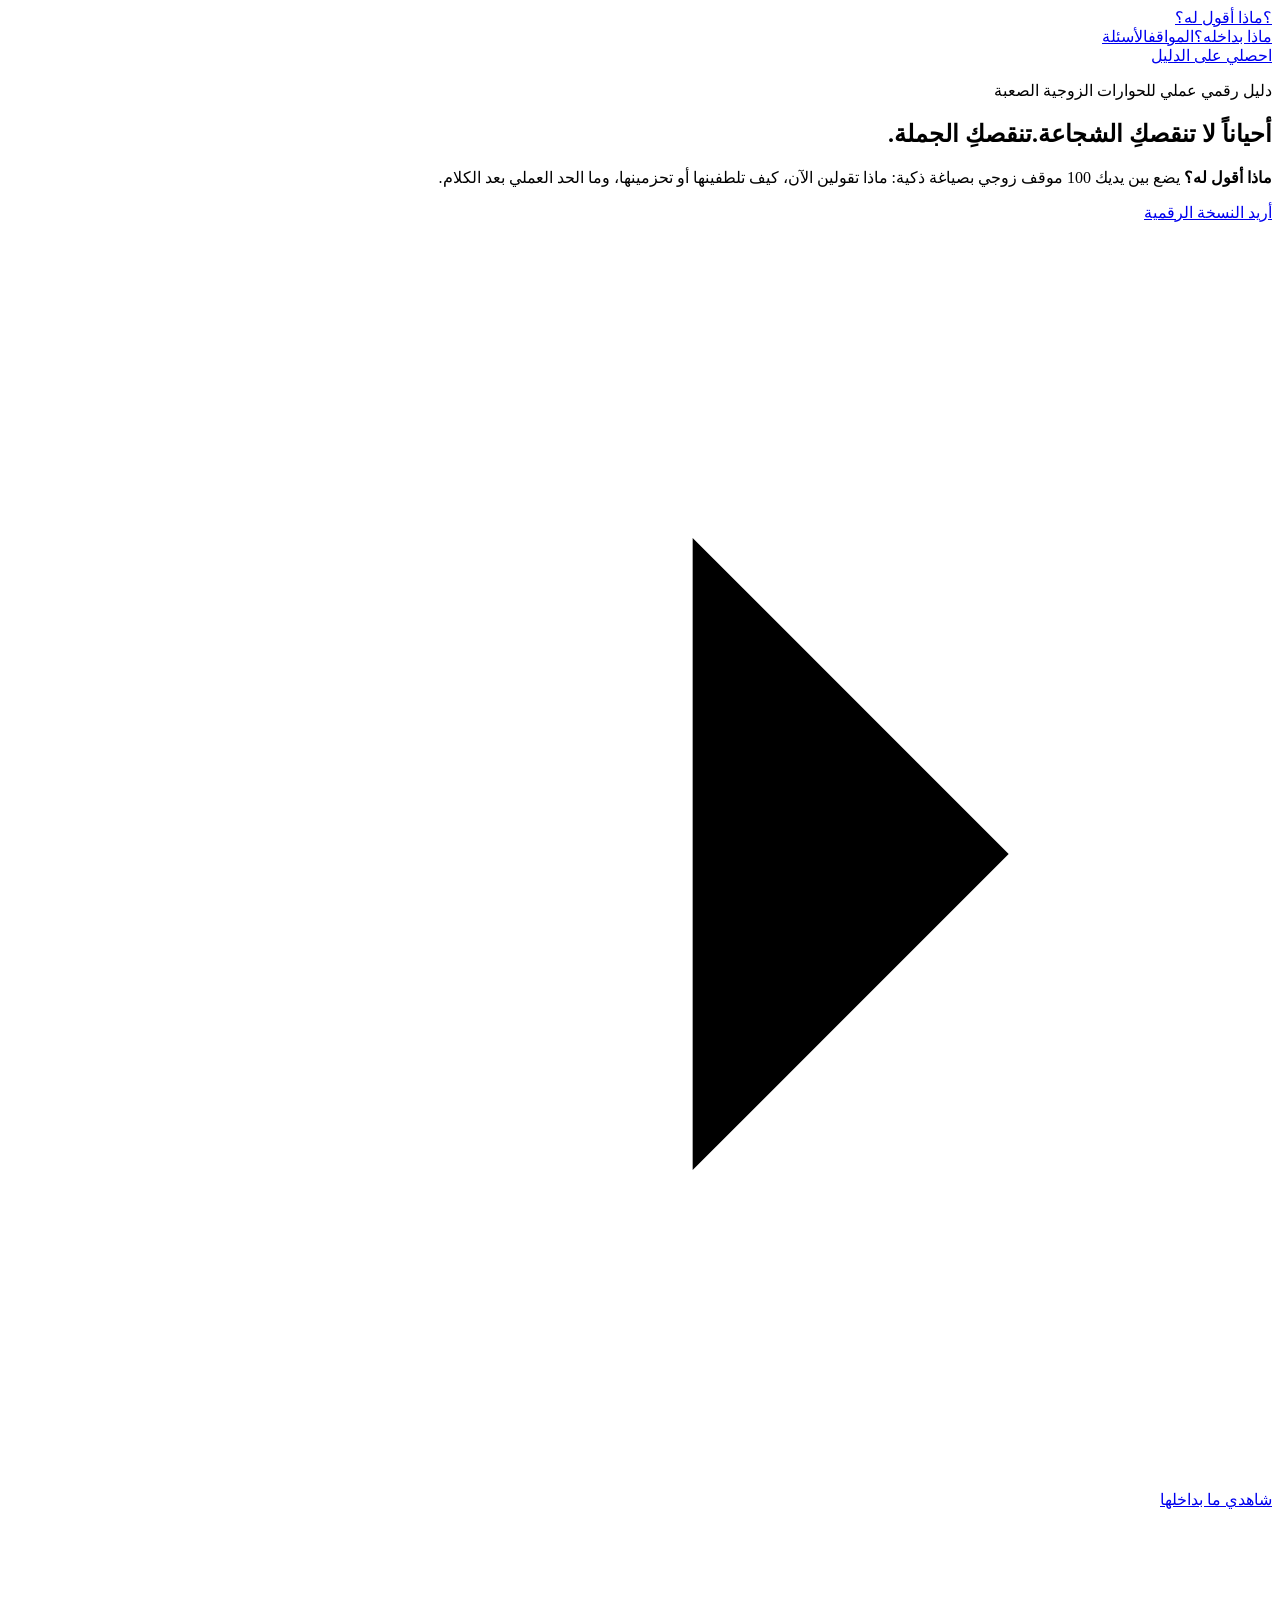
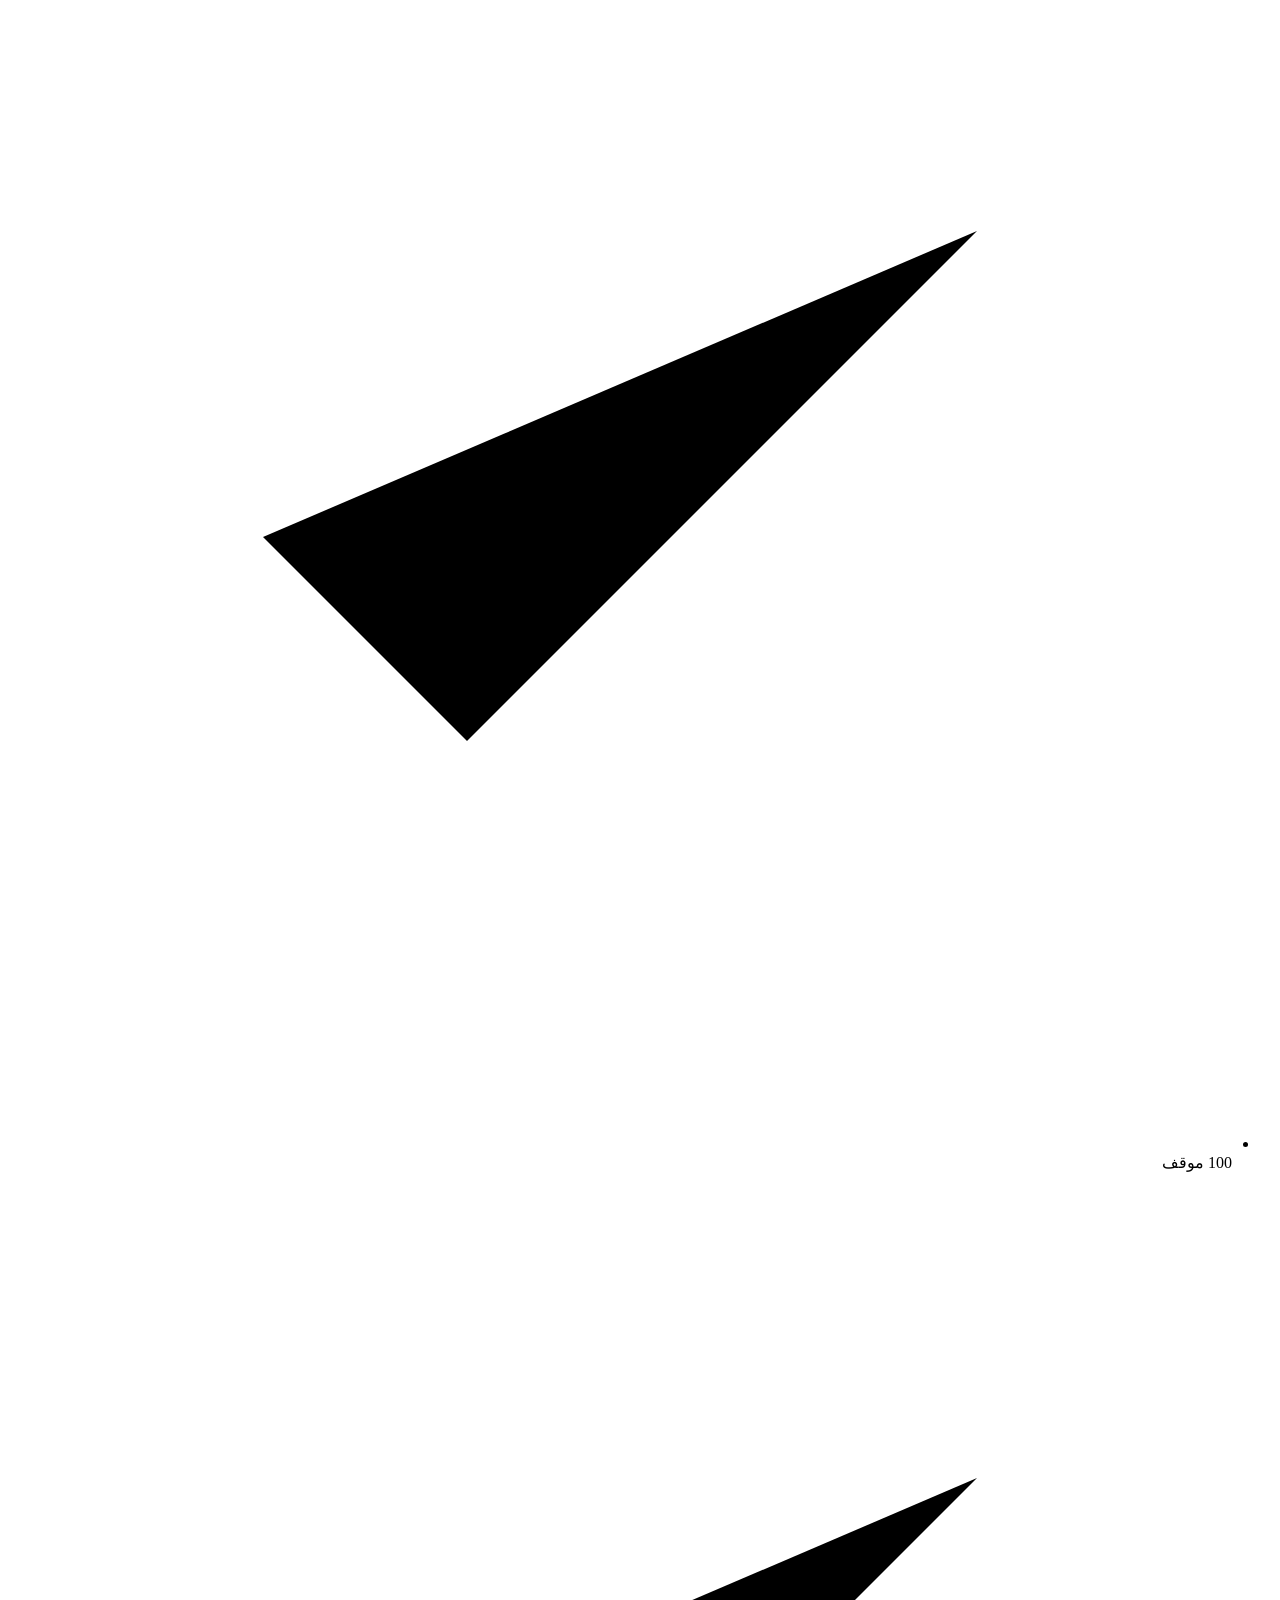
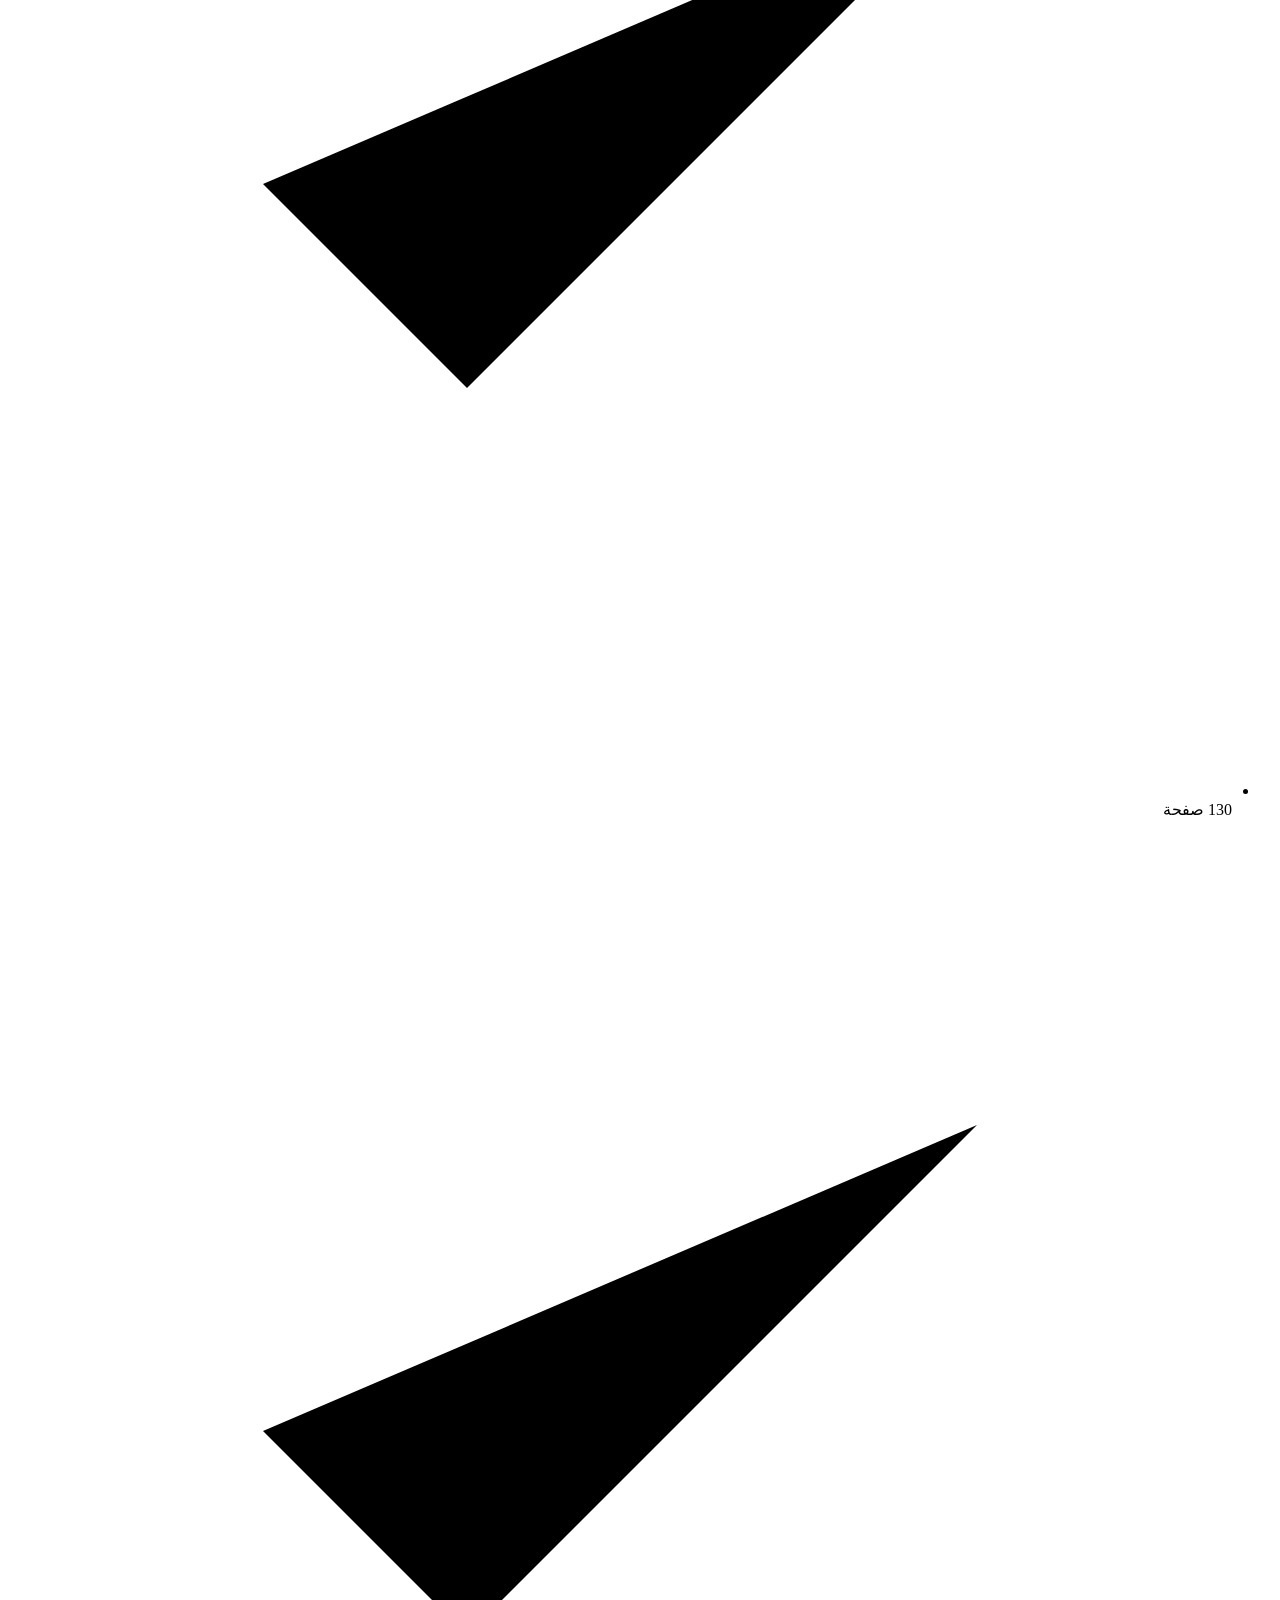
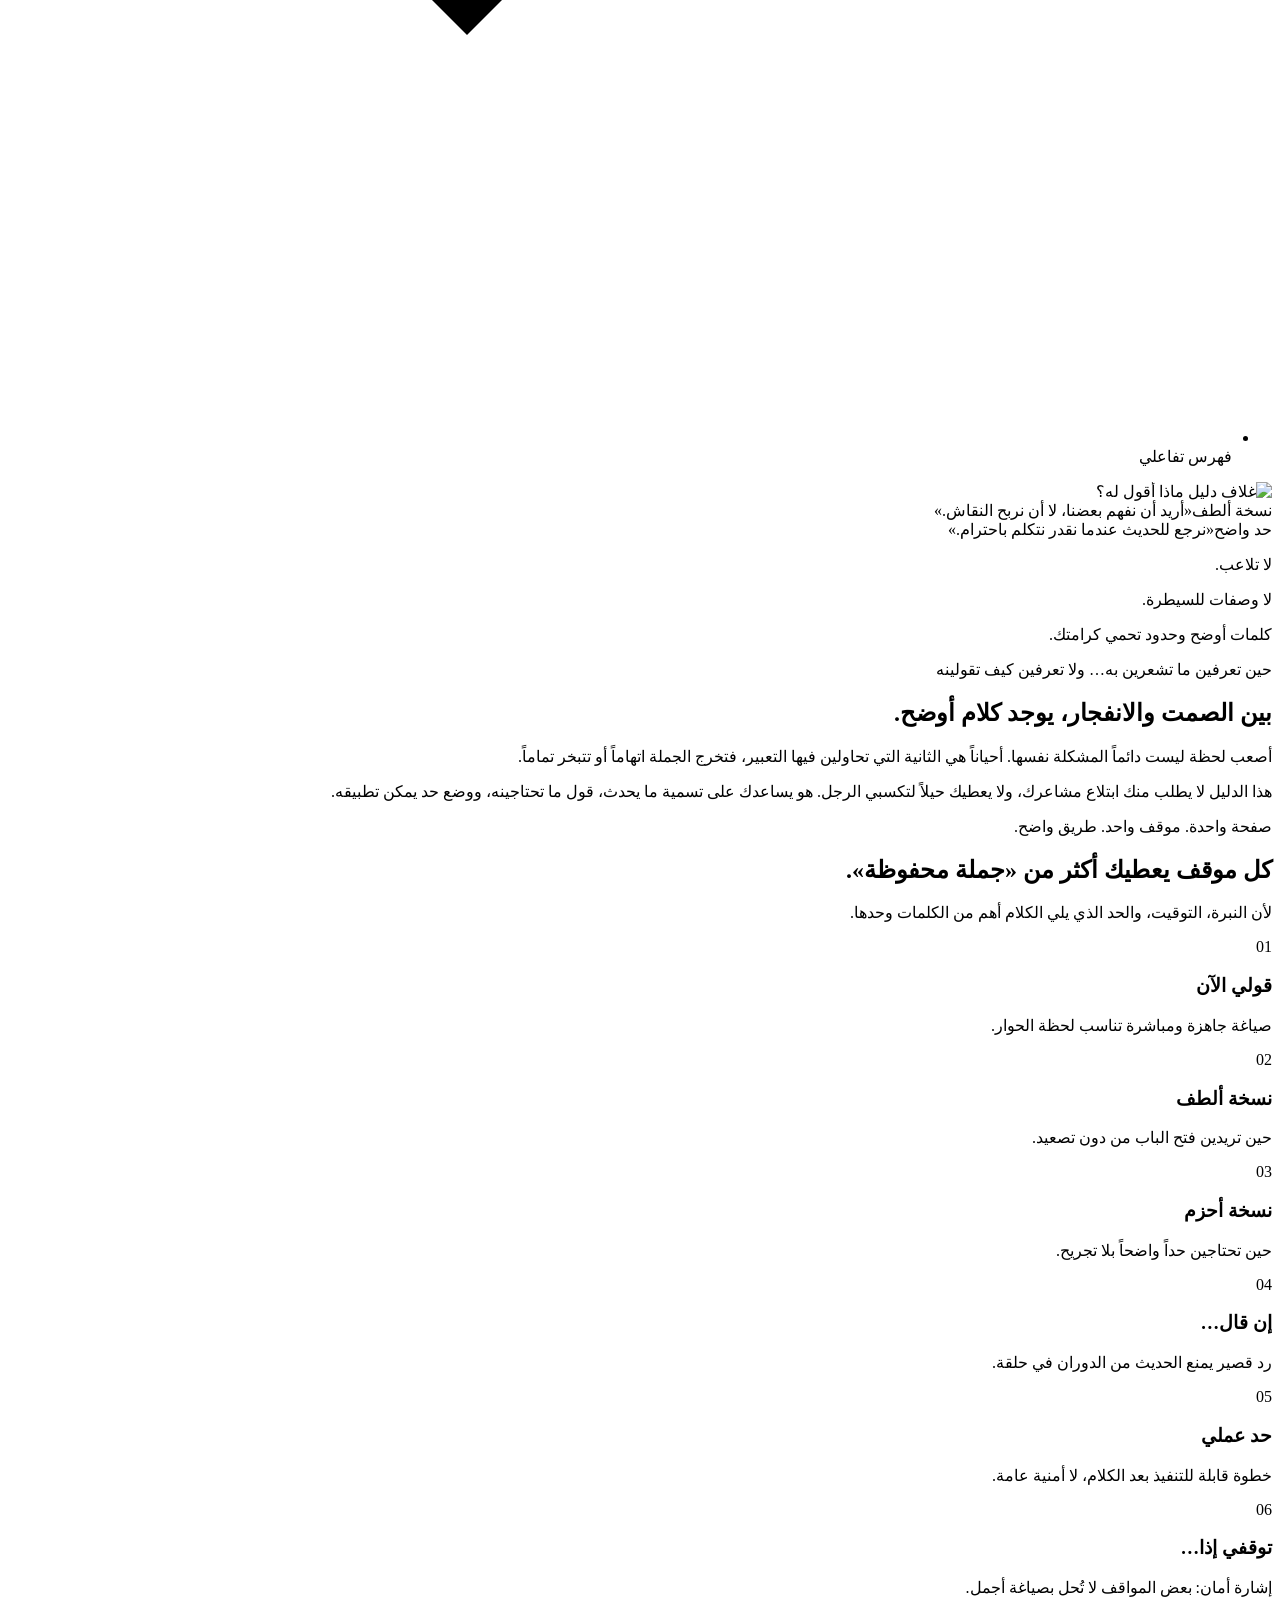
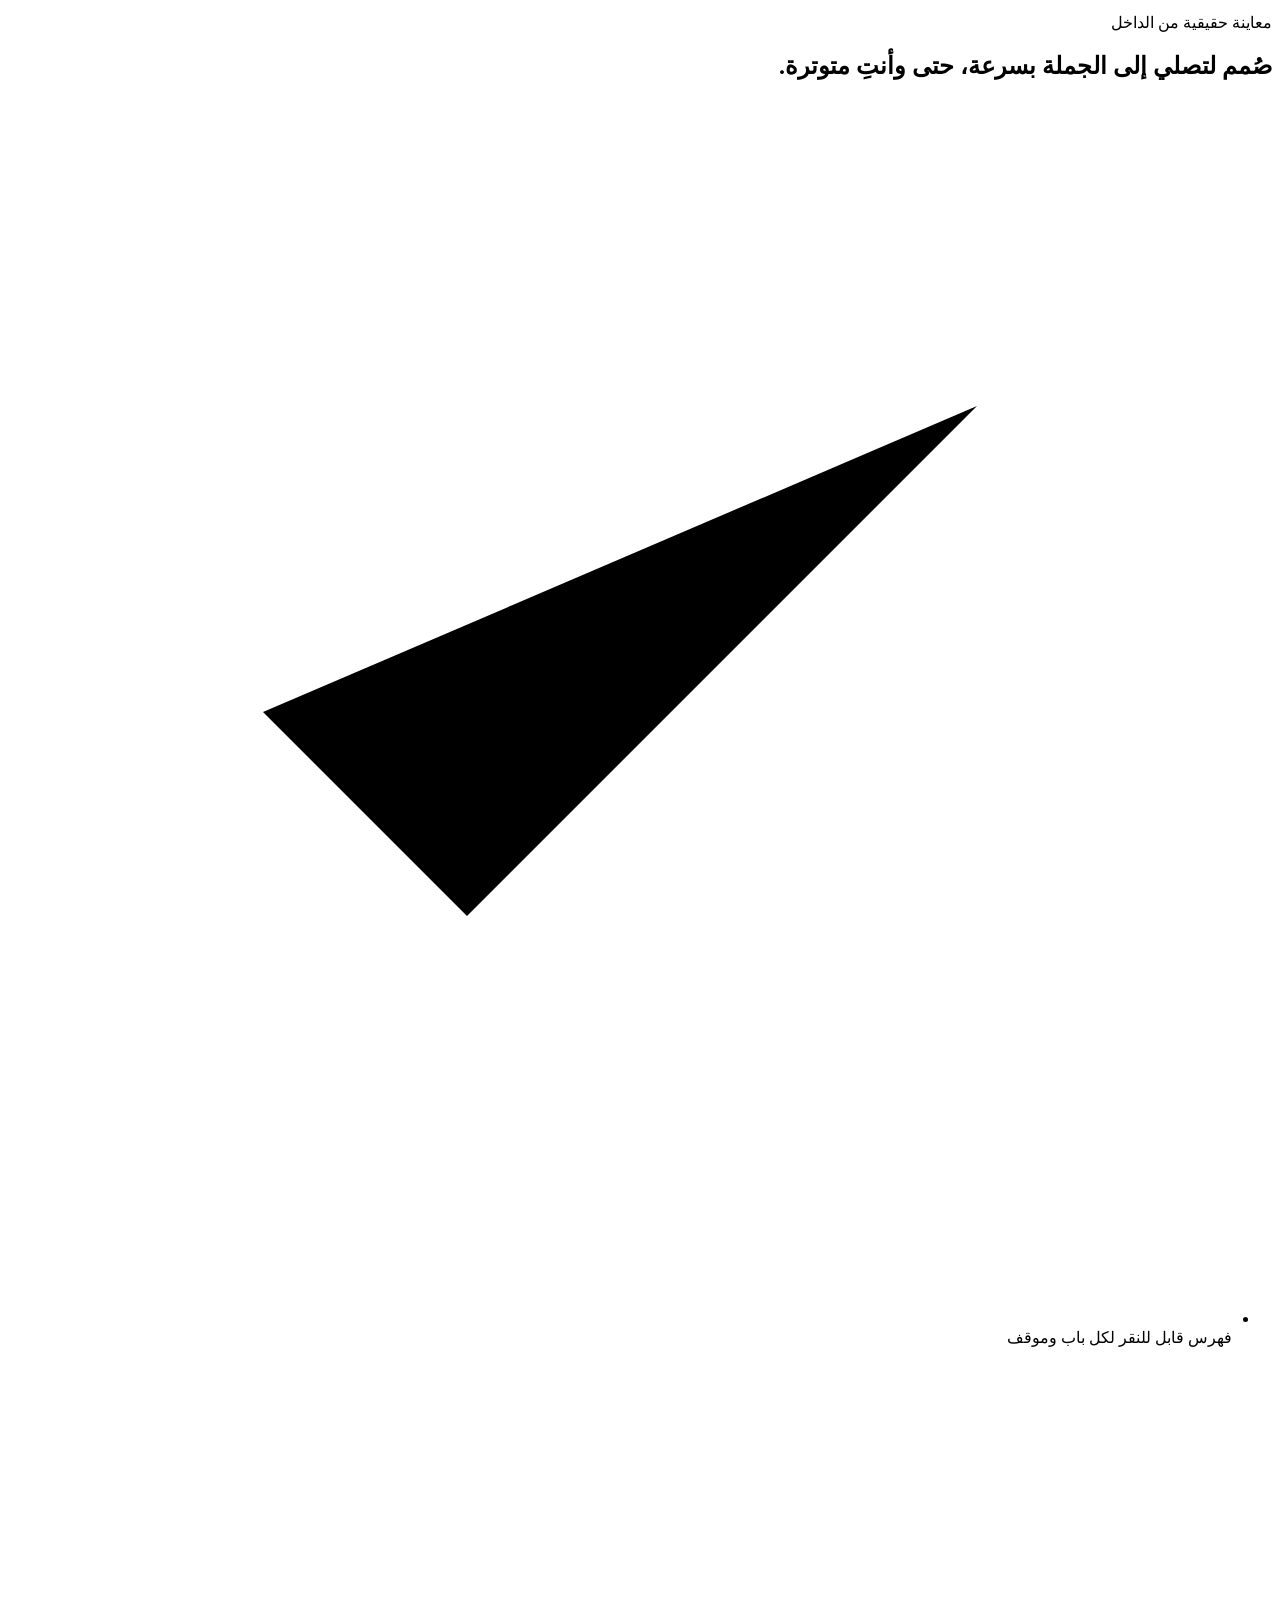
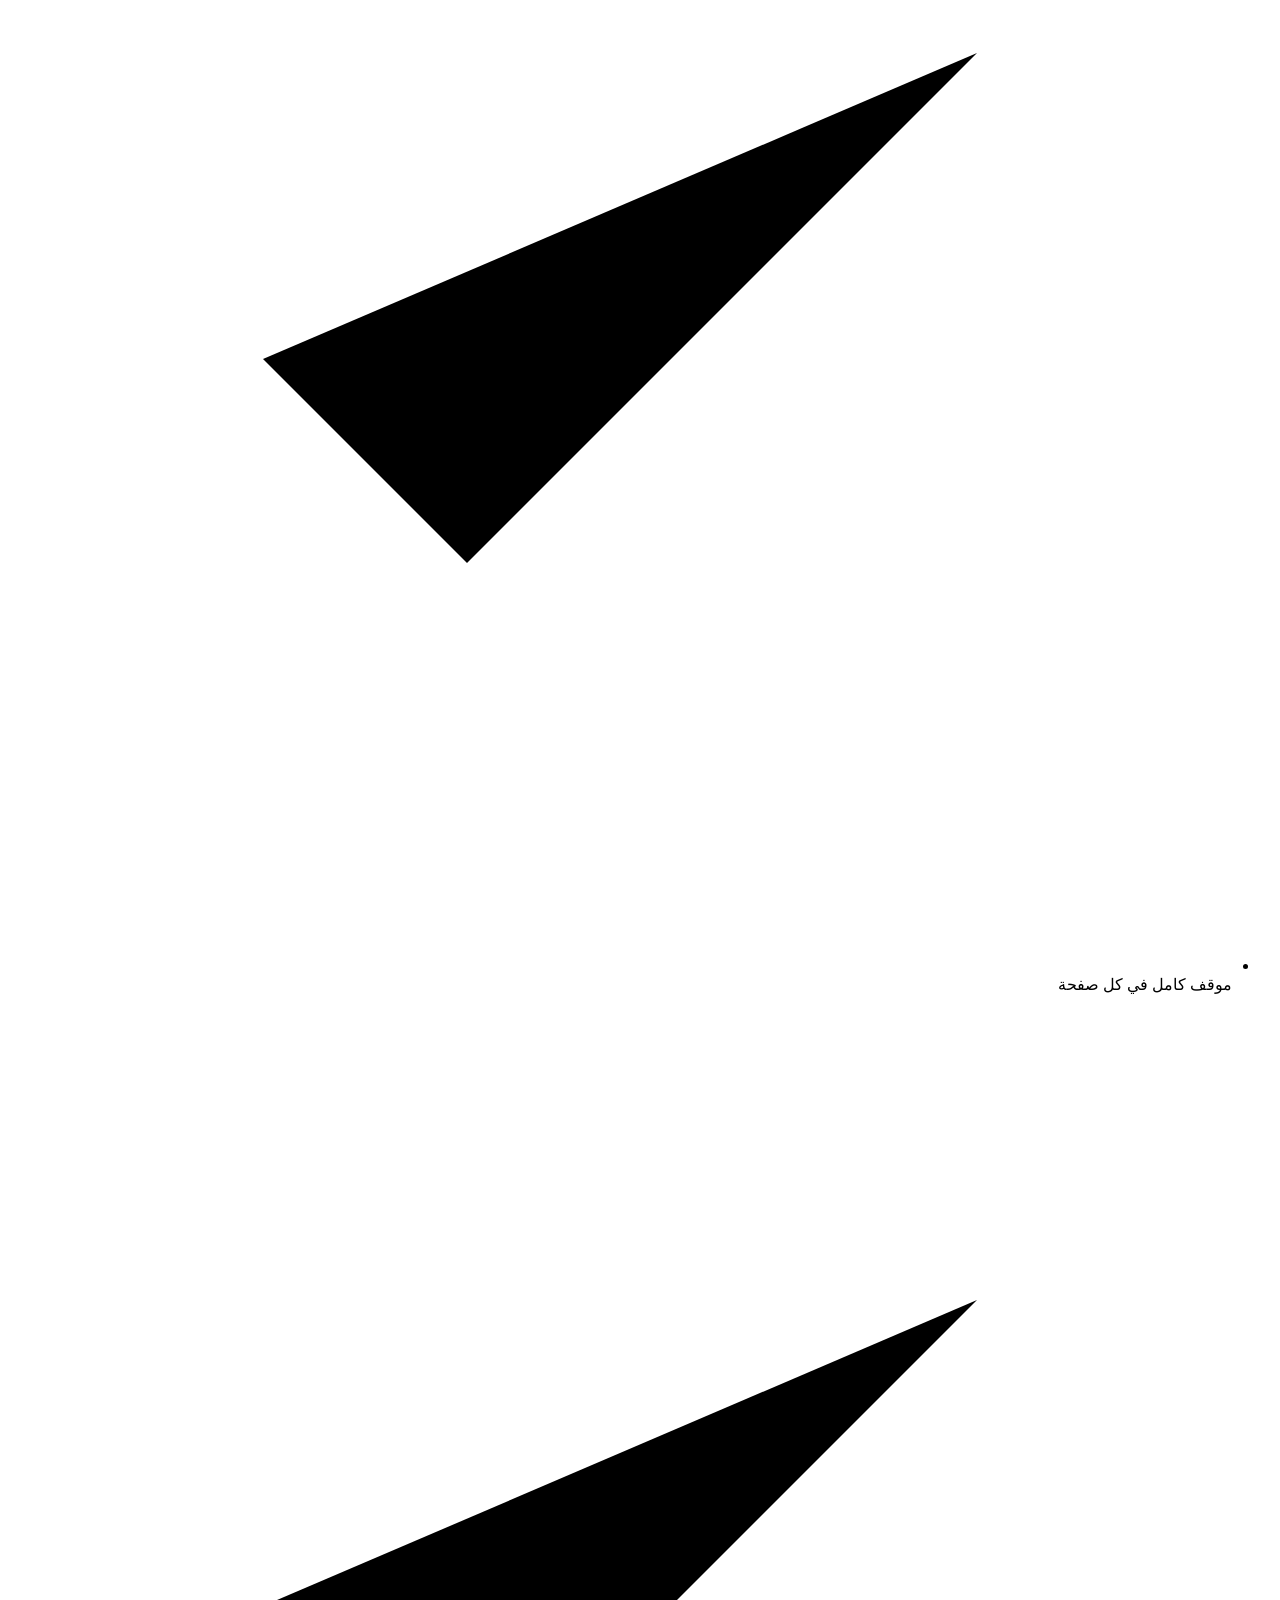
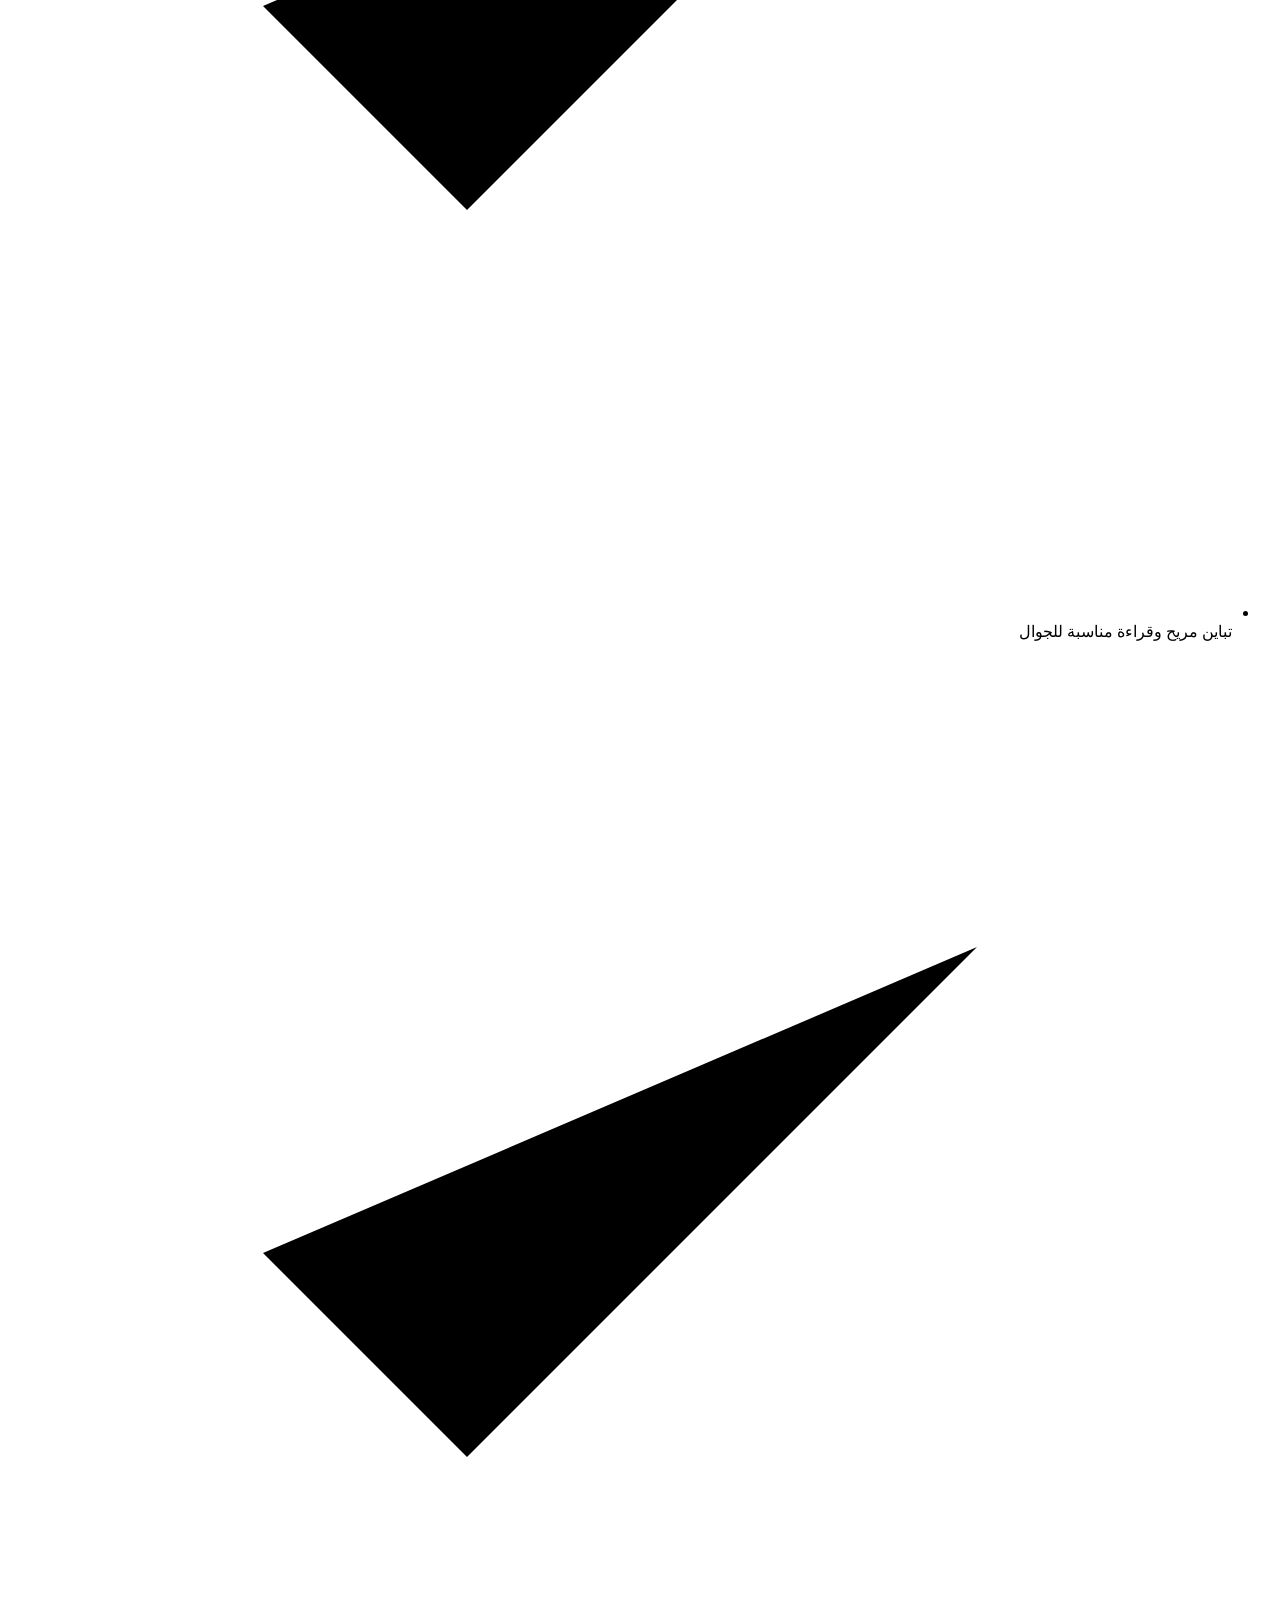
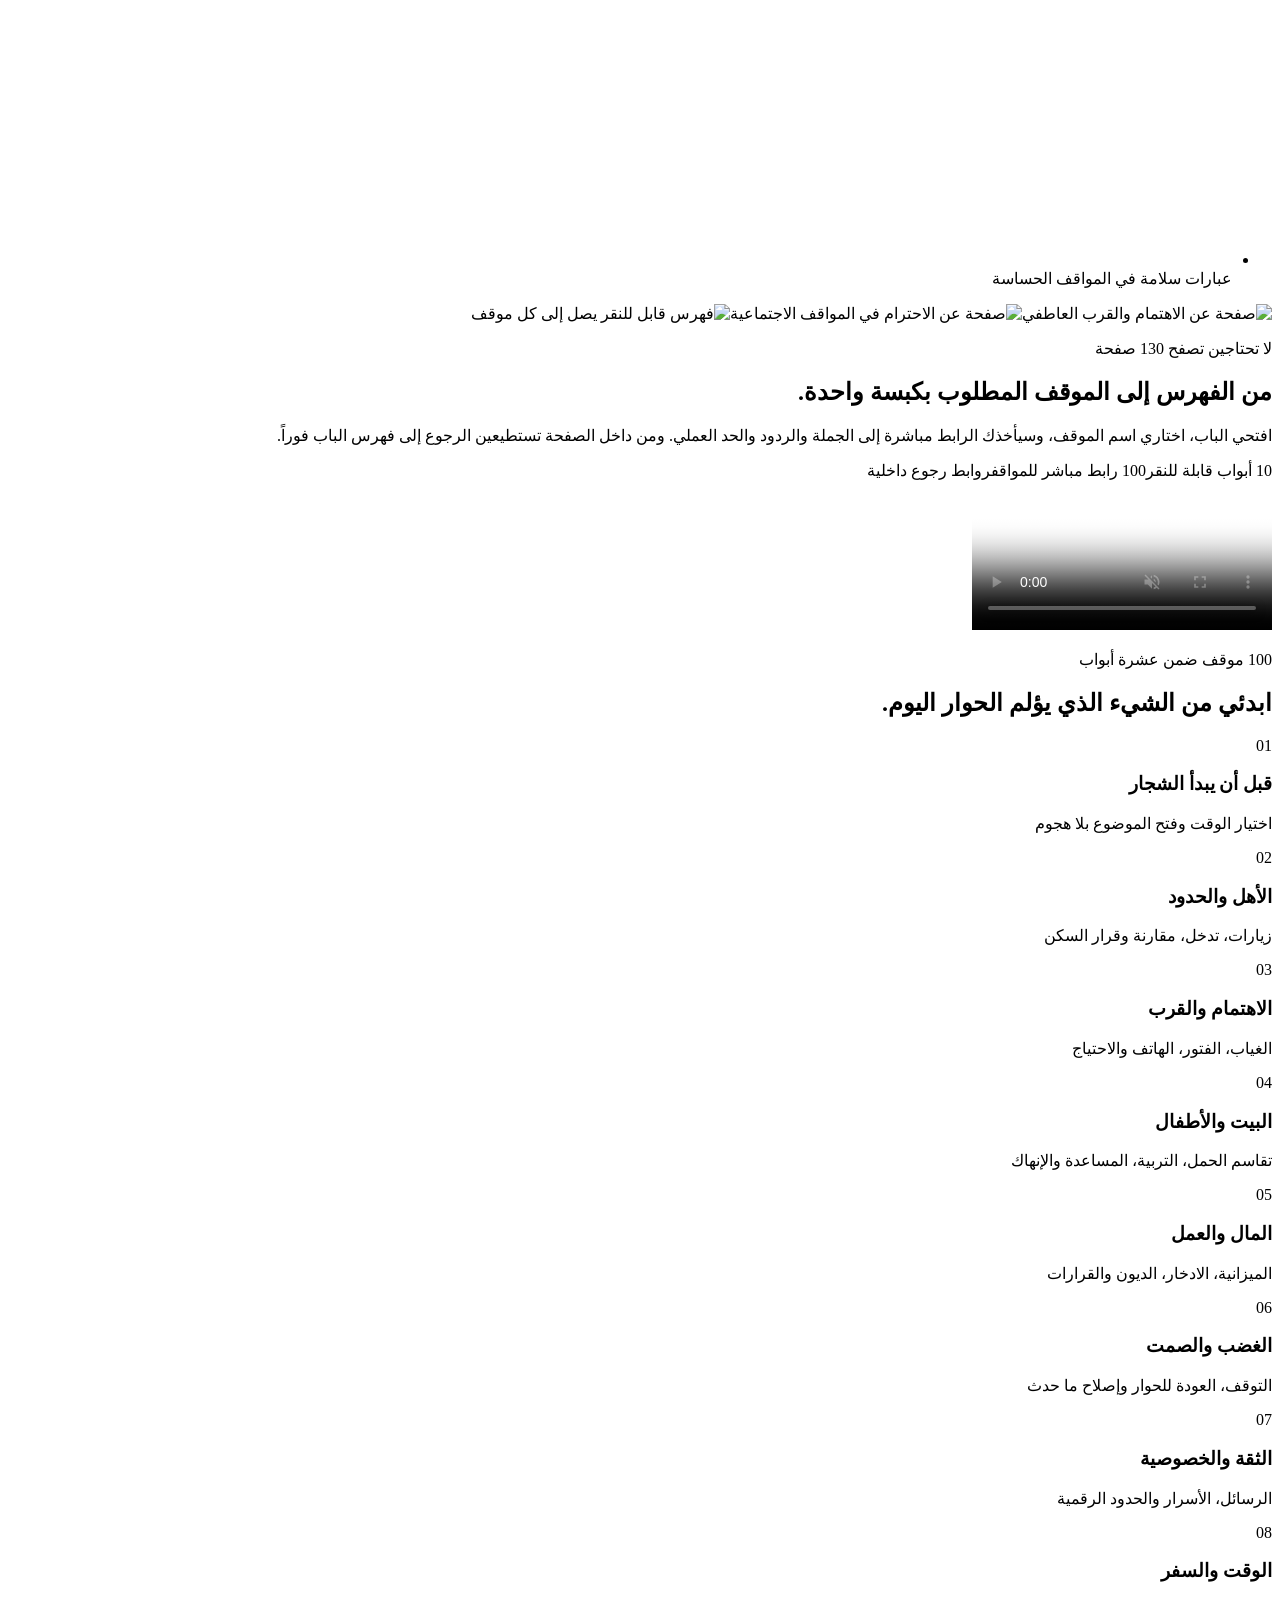
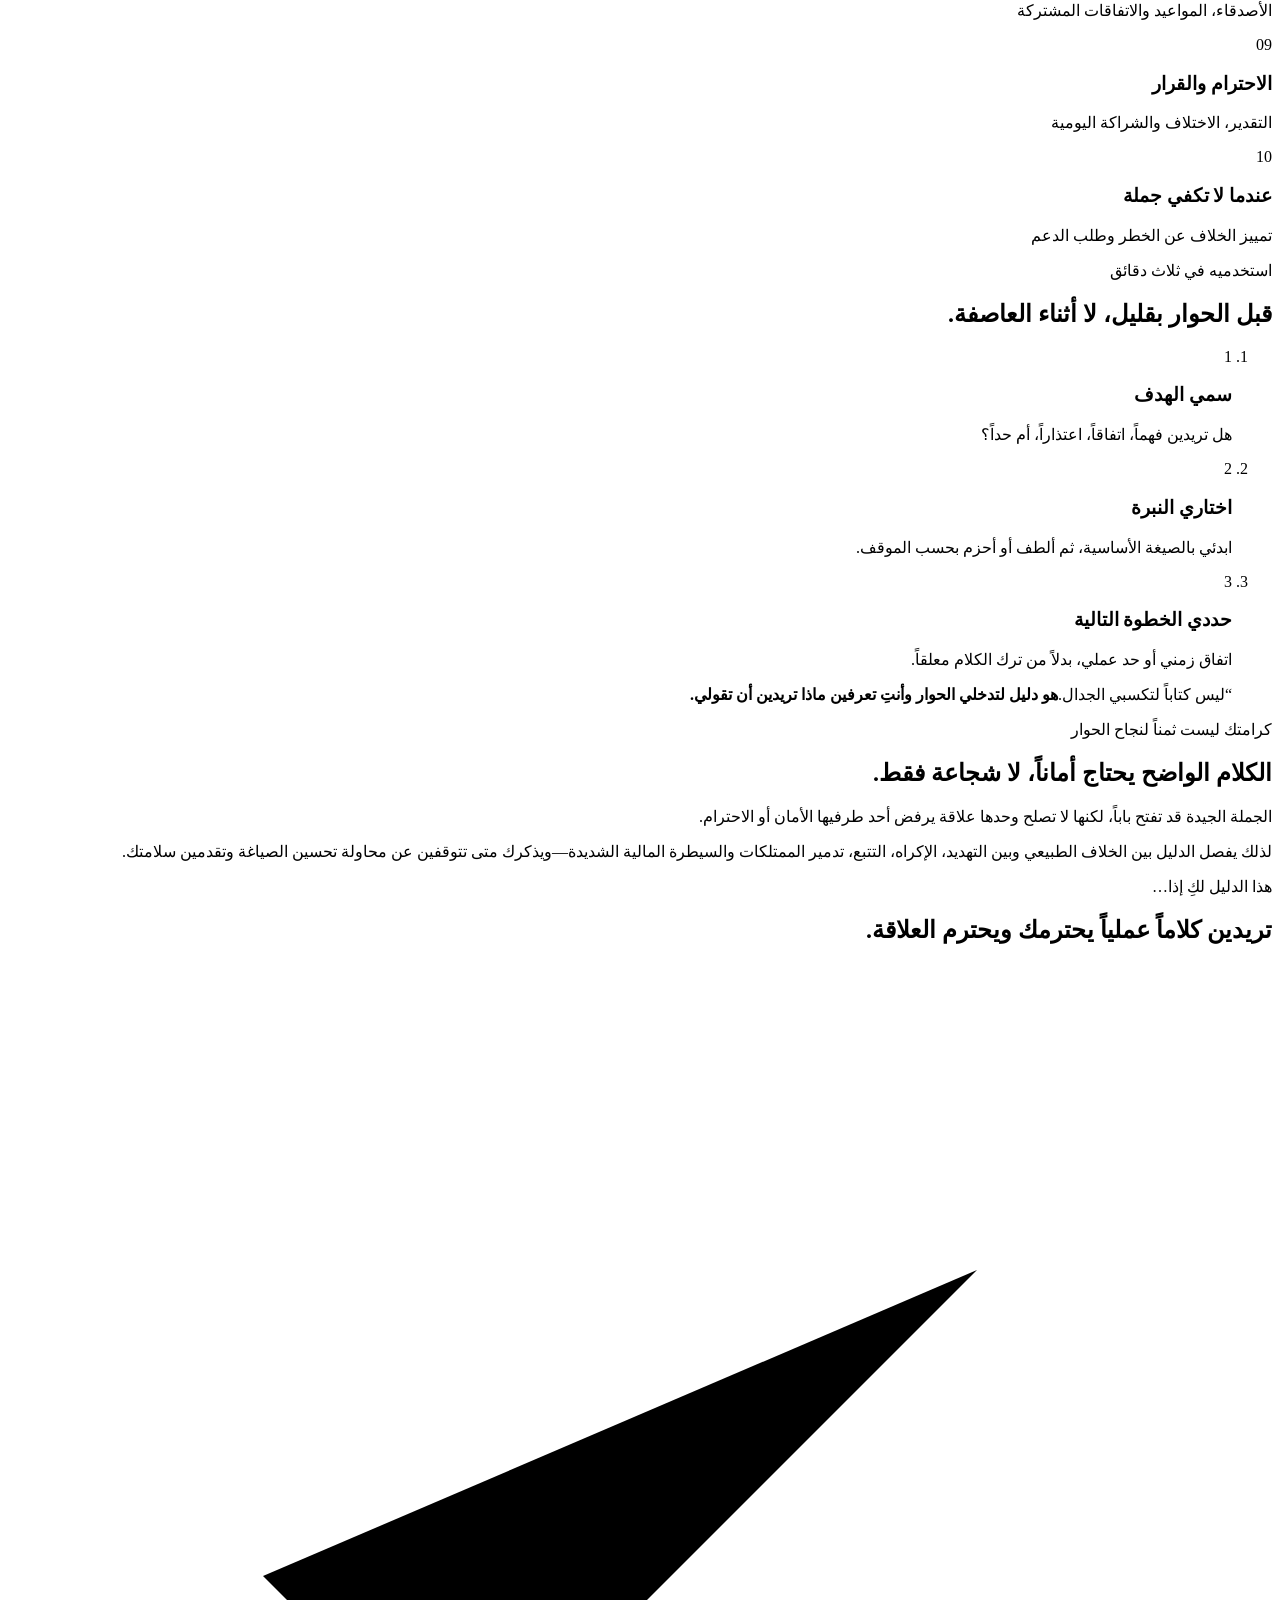
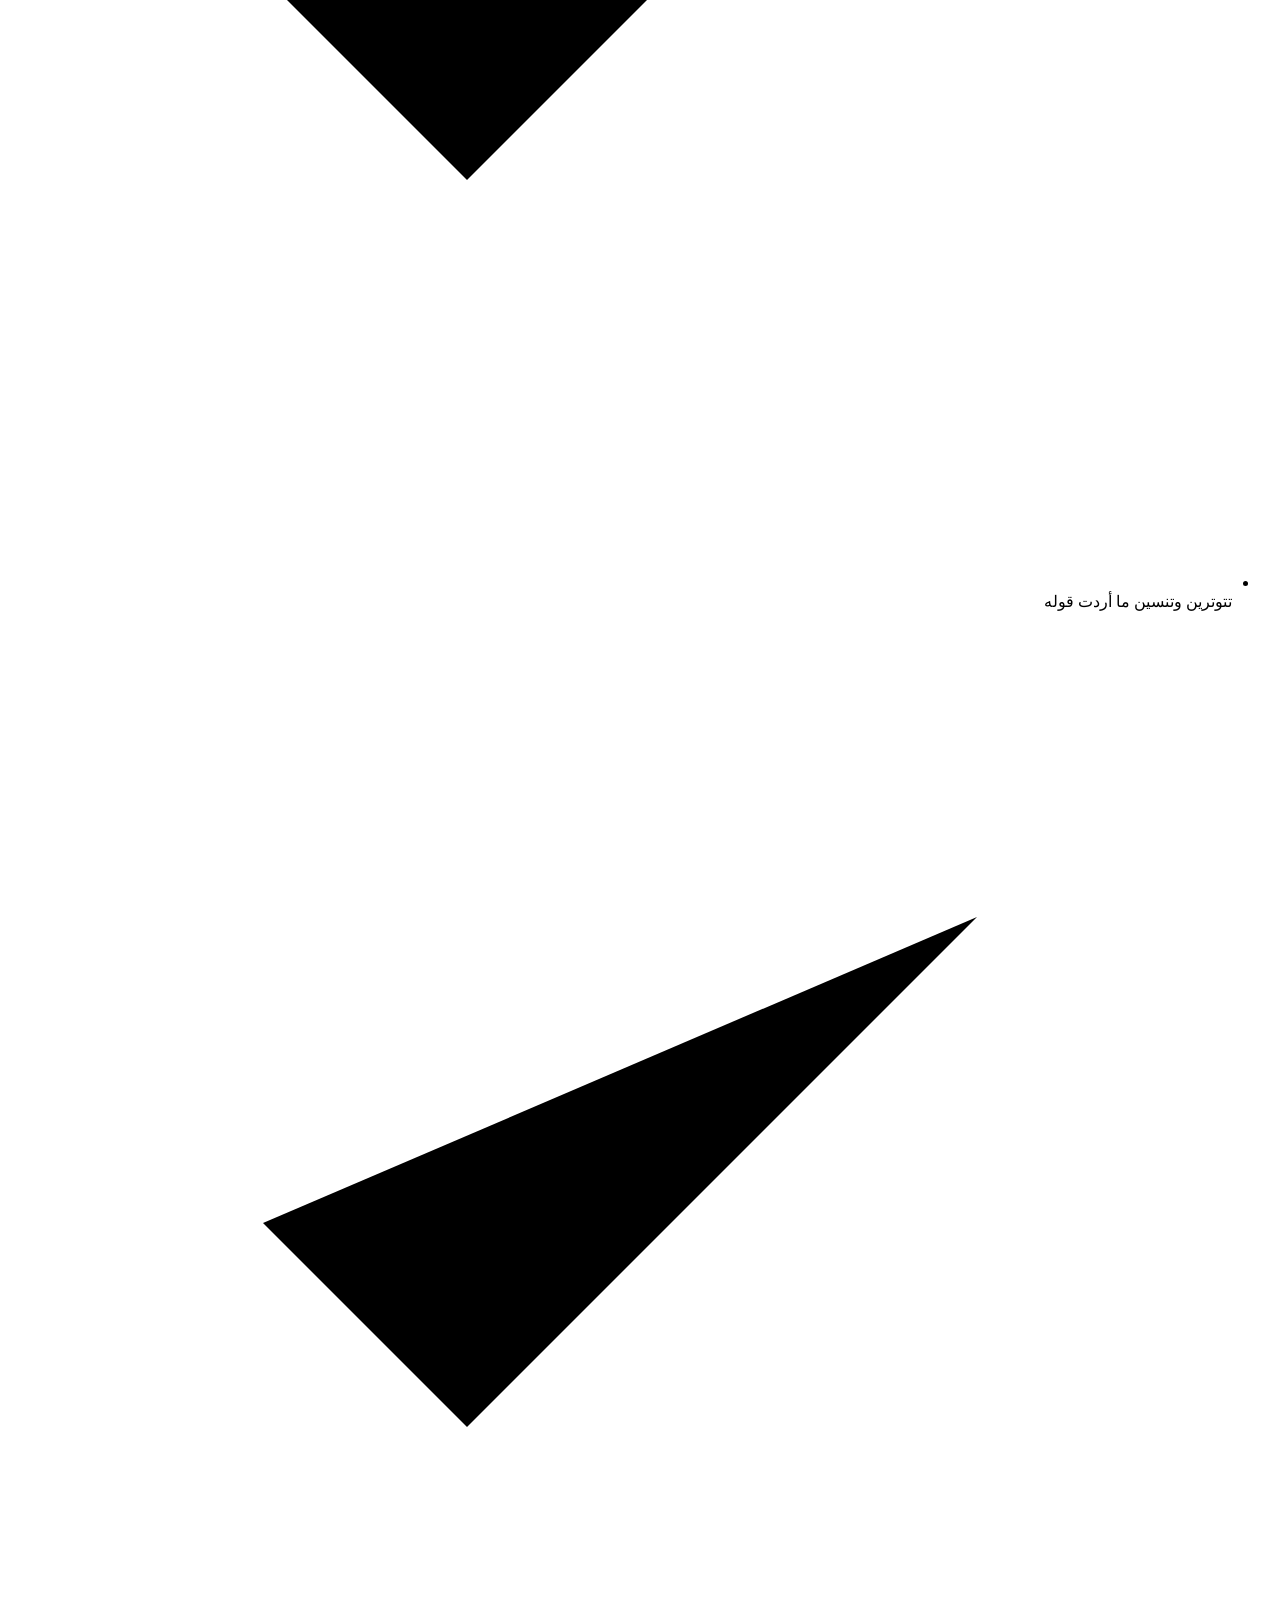
==== index.html @ 8759fa4a "Publish Arabic product landing page" ====
<!DOCTYPE html><html lang="ar" dir="rtl"><head><meta charSet="utf-8"/><meta name="viewport" content="width=device-width, initial-scale=1"/><link rel="preload" href="/Matha-Aqol-lah/product/guide-cover-001.png" as="image"/><link rel="preload" href="/Matha-Aqol-lah/product/page-39-039.png" as="image"/><link rel="preload" href="/Matha-Aqol-lah/product/page-106-106.png" as="image"/><link rel="preload" href="/Matha-Aqol-lah/product/page-6-006.png" as="image"/><link rel="stylesheet" href="/Matha-Aqol-lah/styles.css"/><title>ماذا أقول له؟ | 100 محادثة زوجية بصياغة ذكية</title><meta name="description" content="دليل رقمي عملي يضع بين يديك 100 موقف زوجي: ماذا تقولين الآن، نسخة ألطف، نسخة أحزم، وحدود عملية تحفظ كرامتك وعلاقتك."/><link rel="shortcut icon" href="/Matha-Aqol-lah/favicon.svg"/><link rel="icon" href="/Matha-Aqol-lah/favicon.svg"/></head><body><main dir="rtl"><header class="site-header"><a class="brand" href="#top" aria-label="ماذا أقول له؟ — الصفحة الرئيسية"><span class="brand-mark">؟</span><span>ماذا أقول له؟</span></a><nav aria-label="التنقل الرئيسي"><a href="#inside">ماذا بداخله؟</a><a href="#chapters">المواقف</a><a href="#faq">الأسئلة</a></nav><a class="header-cta" href="https://payhip.com/buy?link=aPH50">احصلي على الدليل</a></header><section class="hero" id="top"><div class="torn-paper-art" aria-hidden="true"><span class="paper-ribbon ribbon-plum"></span><span class="paper-ribbon ribbon-rose"></span><span class="paper-ribbon ribbon-sage"></span></div><div class="hero-copy"><p class="eyebrow">دليل رقمي عملي للحوارات الزوجية الصعبة</p><h1>أحياناً لا تنقصكِ الشجاعة.<span>تنقصكِ الجملة.</span></h1><p class="hero-lead"><strong>ماذا أقول له؟</strong> يضع بين يديك 100 موقف زوجي بصياغة ذكية: ماذا تقولين الآن، كيف تلطفينها أو تحزمينها، وما الحد العملي بعد الكلام.</p><div class="hero-actions"><a class="button primary" href="https://payhip.com/buy?link=aPH50">أريد النسخة الرقمية <svg viewBox="0 0 24 24" aria-hidden="true"><path d="M5 12h14M13 6l6 6-6 6"></path></svg></a><a class="button secondary" href="#preview">شاهدي ما بداخلها</a></div><ul class="hero-facts" aria-label="تفاصيل المنتج"><li><svg viewBox="0 0 24 24" aria-hidden="true"><path d="m5 12 4 4L19 6"></path></svg> 100 موقف</li><li><svg viewBox="0 0 24 24" aria-hidden="true"><path d="m5 12 4 4L19 6"></path></svg> 130 صفحة</li><li><svg viewBox="0 0 24 24" aria-hidden="true"><path d="m5 12 4 4L19 6"></path></svg> فهرس تفاعلي</li></ul></div><div class="hero-visual" aria-label="معاينة غلاف الدليل"><div class="halo halo-one"></div><div class="halo halo-two"></div><div class="book-shadow"></div><div class="book"><img src="/Matha-Aqol-lah/product/guide-cover-001.png" alt="غلاف دليل ماذا أقول له؟"/></div><div class="quote-card quote-card-top"><span>نسخة ألطف</span>«أريد أن نفهم بعضنا، لا أن نربح النقاش.»</div><div class="quote-card quote-card-bottom"><span>حد واضح</span>«نرجع للحديث عندما نقدر نتكلم باحترام.»</div></div></section><section class="truth-strip" aria-label="وعد الدليل"><p>لا تلاعب.</p><span></span><p>لا وصفات للسيطرة.</p><span></span><p>كلمات أوضح وحدود تحمي كرامتك.</p></section><section class="section intro-section"><p class="section-kicker">حين تعرفين ما تشعرين به… ولا تعرفين كيف تقولينه</p><div class="split-heading"><h2>بين الصمت والانفجار، يوجد كلام أوضح.</h2><div><p>أصعب لحظة ليست دائماً المشكلة نفسها. أحياناً هي الثانية التي تحاولين فيها التعبير، فتخرج الجملة اتهاماً أو تتبخر تماماً.</p><p>هذا الدليل لا يطلب منك ابتلاع مشاعرك، ولا يعطيك حيلاً لتكسبي الرجل. هو يساعدك على تسمية ما يحدث، قول ما تحتاجينه، ووضع حد يمكن تطبيقه.</p></div></div></section><section class="section inside-section" id="inside"><div class="section-heading"><p class="section-kicker">صفحة واحدة. موقف واحد. طريق واضح.</p><h2>كل موقف يعطيك أكثر من «جملة محفوظة».</h2><p>لأن النبرة، التوقيت، والحد الذي يلي الكلام أهم من الكلمات وحدها.</p></div><div class="feature-grid"><article class="feature-card"><span>01</span><h3>قولي الآن</h3><p>صياغة جاهزة ومباشرة تناسب لحظة الحوار.</p></article><article class="feature-card"><span>02</span><h3>نسخة ألطف</h3><p>حين تريدين فتح الباب من دون تصعيد.</p></article><article class="feature-card"><span>03</span><h3>نسخة أحزم</h3><p>حين تحتاجين حداً واضحاً بلا تجريح.</p></article><article class="feature-card"><span>04</span><h3>إن قال…</h3><p>رد قصير يمنع الحديث من الدوران في حلقة.</p></article><article class="feature-card"><span>05</span><h3>حد عملي</h3><p>خطوة قابلة للتنفيذ بعد الكلام، لا أمنية عامة.</p></article><article class="feature-card"><span>06</span><h3>توقفي إذا…</h3><p>إشارة أمان: بعض المواقف لا تُحل بصياغة أجمل.</p></article></div></section><section class="preview-section" id="preview"><div class="preview-copy"><p class="section-kicker">معاينة حقيقية من الداخل</p><h2>صُمم لتصلي إلى الجملة بسرعة، حتى وأنتِ متوترة.</h2><ul><li><svg viewBox="0 0 24 24" aria-hidden="true"><path d="m5 12 4 4L19 6"></path></svg> فهرس قابل للنقر لكل باب وموقف</li><li><svg viewBox="0 0 24 24" aria-hidden="true"><path d="m5 12 4 4L19 6"></path></svg> موقف كامل في كل صفحة</li><li><svg viewBox="0 0 24 24" aria-hidden="true"><path d="m5 12 4 4L19 6"></path></svg> تباين مريح وقراءة مناسبة للجوال</li><li><svg viewBox="0 0 24 24" aria-hidden="true"><path d="m5 12 4 4L19 6"></path></svg> عبارات سلامة في المواقف الحساسة</li></ul></div><div class="page-stack" aria-label="صفحات من الدليل"><img class="page page-back" src="/Matha-Aqol-lah/product/page-39-039.png" alt="صفحة عن الاهتمام والقرب العاطفي"/><img class="page page-middle" src="/Matha-Aqol-lah/product/page-106-106.png" alt="صفحة عن الاحترام في المواقف الاجتماعية"/><img class="page page-front" src="/Matha-Aqol-lah/product/page-6-006.png" alt="فهرس قابل للنقر يصل إلى كل موقف"/></div></section><section class="navigation-section" id="navigation-demo"><div class="navigation-copy"><p class="section-kicker">لا تحتاجين تصفح 130 صفحة</p><h2>من الفهرس إلى الموقف المطلوب بكبسة واحدة.</h2><p>افتحي الباب، اختاري اسم الموقف، وسيأخذك الرابط مباشرة إلى الجملة والردود والحد العملي. ومن داخل الصفحة تستطيعين الرجوع إلى فهرس الباب فوراً.</p><div class="navigation-points" aria-label="مزايا التصفح"><span>10 أبواب قابلة للنقر</span><span>100 رابط مباشر للمواقف</span><span>روابط رجوع داخلية</span></div></div><div class="navigation-video"><video autoPlay="" controls="" loop="" muted="" playsInline="" poster="/Matha-Aqol-lah/product/navigation-demo-poster.webp" preload="metadata" aria-label="فيديو يوضح الانتقال من فهرس الدليل إلى الموقف المطلوب"><source src="/Matha-Aqol-lah/product/navigation-demo.mp4" type="video/mp4"/></video></div></section><section class="section chapters-section" id="chapters"><div class="section-heading compact"><p class="section-kicker">100 موقف ضمن عشرة أبواب</p><h2>ابدئي من الشيء الذي يؤلم الحوار اليوم.</h2></div><div class="chapters-list"><article><span>01</span><h3>قبل أن يبدأ الشجار</h3><p>اختيار الوقت وفتح الموضوع بلا هجوم</p></article><article><span>02</span><h3>الأهل والحدود</h3><p>زيارات، تدخل، مقارنة وقرار السكن</p></article><article><span>03</span><h3>الاهتمام والقرب</h3><p>الغياب، الفتور، الهاتف والاحتياج</p></article><article><span>04</span><h3>البيت والأطفال</h3><p>تقاسم الحمل، التربية، المساعدة والإنهاك</p></article><article><span>05</span><h3>المال والعمل</h3><p>الميزانية، الادخار، الديون والقرارات</p></article><article><span>06</span><h3>الغضب والصمت</h3><p>التوقف، العودة للحوار وإصلاح ما حدث</p></article><article><span>07</span><h3>الثقة والخصوصية</h3><p>الرسائل، الأسرار والحدود الرقمية</p></article><article><span>08</span><h3>الوقت والسفر</h3><p>الأصدقاء، المواعيد والاتفاقات المشتركة</p></article><article><span>09</span><h3>الاحترام والقرار</h3><p>التقدير، الاختلاف والشراكة اليومية</p></article><article><span>10</span><h3>عندما لا تكفي جملة</h3><p>تمييز الخلاف عن الخطر وطلب الدعم</p></article></div></section><section class="method-section"><div class="method-card"><p class="section-kicker">استخدميه في ثلاث دقائق</p><h2>قبل الحوار بقليل، لا أثناء العاصفة.</h2><ol><li><span>1</span><div><h3>سمي الهدف</h3><p>هل تريدين فهماً، اتفاقاً، اعتذاراً، أم حداً؟</p></div></li><li><span>2</span><div><h3>اختاري النبرة</h3><p>ابدئي بالصيغة الأساسية، ثم ألطف أو أحزم بحسب الموقف.</p></div></li><li><span>3</span><div><h3>حددي الخطوة التالية</h3><p>اتفاق زمني أو حد عملي، بدلاً من ترك الكلام معلقاً.</p></div></li></ol></div><blockquote><span>“</span>ليس كتاباً لتكسبي الجدال.<strong>هو دليل لتدخلي الحوار وأنتِ تعرفين ماذا تريدين أن تقولي.</strong></blockquote></section><section class="safety-section"><div><p class="section-kicker">كرامتك ليست ثمناً لنجاح الحوار</p><h2>الكلام الواضح يحتاج أماناً، لا شجاعة فقط.</h2></div><div><p>الجملة الجيدة قد تفتح باباً، لكنها لا تصلح وحدها علاقة يرفض أحد طرفيها الأمان أو الاحترام.</p><p>لذلك يفصل الدليل بين الخلاف الطبيعي وبين التهديد، الإكراه، التتبع، تدمير الممتلكات والسيطرة المالية الشديدة—ويذكرك متى تتوقفين عن محاولة تحسين الصياغة وتقدمين سلامتك.</p></div></section><section class="section fit-section"><div class="fit-card good"><p class="section-kicker">هذا الدليل لكِ إذا…</p><h2>تريدين كلاماً عملياً يحترمك ويحترم العلاقة.</h2><ul><li><svg viewBox="0 0 24 24" aria-hidden="true"><path d="m5 12 4 4L19 6"></path></svg> تتوترين وتنسين ما أردت قوله</li><li><svg viewBox="0 0 24 24" aria-hidden="true"><path d="m5 12 4 4L19 6"></path></svg> تريدين حدوداً بلا صراخ أو تلاعب</li><li><svg viewBox="0 0 24 24" aria-hidden="true"><path d="m5 12 4 4L19 6"></path></svg> تحتاجين أمثلة محددة، لا نصائح عامة</li></ul></div><div class="fit-card not"><p class="section-kicker">ليس هذا ما تبحثين عنه إذا…</p><h2>تريدين حيلة تغير الطرف الآخر رغماً عنه.</h2><ul><li>الدليل لا يعلم السيطرة أو اللعب النفسي</li><li>لا يعد بإصلاح كل علاقة بجملة واحدة</li><li>لا يستبدل العلاج أو الحماية عند الحاجة</li></ul></div></section><section class="purchase-section" id="purchase"><div class="purchase-product"><img src="/Matha-Aqol-lah/product/guide-cover-001.png" alt="غلاف دليل ماذا أقول له؟"/></div><div class="purchase-copy"><p class="section-kicker">نسخة رقمية قابلة للتحميل</p><h2>100 موقف. لتبقى كرامتك حاضرة في كل جملة.</h2><p>دليل PDF من 130 صفحة، مصمم للقراءة على الجوال والرجوع السريع وقت الحاجة.</p><div class="price"><span>السعر</span><strong>69 ر.س</strong></div><a class="button primary purchase-button" href="https://payhip.com/buy?link=aPH50">احصلي على الدليل الآن <svg viewBox="0 0 24 24" aria-hidden="true"><path d="M5 12h14M13 6l6 6-6 6"></path></svg></a><small>منتج رقمي. لا توجد نسخة ورقية ضمن هذا العرض.</small></div></section><section class="section faq-section" id="faq"><div class="section-heading compact"><p class="section-kicker">قبل أن تختاري</p><h2>أسئلة قد تدور في بالك.</h2></div><div class="faq-list"><details><summary><span>01</span>هل الجمل مناسبة لكل الأزواج؟<i>+</i></summary><p>صيغ الدليل مرنة وليست نصوصاً جامدة. اختاري الأقرب لأسلوبك وعدلي الكلمات التي لا تشبهك، مع الحفاظ على الفكرة والحد الواضح.</p></details><details><summary><span>02</span>هل هذا علاج أو استشارة زوجية؟<i>+</i></summary><p>لا. هو دليل لغوي عملي يساعدك على ترتيب كلامك. لا يشخص العلاقة ولا يغني عن مختص مؤهل عندما تكون المشكلة متكررة أو معقدة.</p></details><details><summary><span>03</span>هل يصلح للقراءة على الجوال؟<i>+</i></summary><p>نعم. صُمم بمقاس مريح للجوال، مع موقف واحد في كل صفحة وفهرس وصول سريع.</p></details><details><summary><span>04</span>هل أقرأه من البداية للنهاية؟<i>+</i></summary><p>ليس ضرورياً. افتحي الفهرس، اختاري الباب ثم الموقف الأقرب لما يحدث، واقرئي الصفحة قبل الحوار بوقت قصير.</p></details><details><summary><span>05</span>ماذا لو كان هناك خوف أو تهديد؟<i>+</i></summary><p>لا تستخدمي جملة من الدليل لمواجهة عنف أو تهديد أو إكراه. قدمي سلامتك واطلبي دعماً محلياً موثوقاً يناسب بلدك وظروفك.</p></details></div></section><footer><a class="brand" href="#top"><span class="brand-mark">؟</span><span>ماذا أقول له؟</span></a><p>كلمات واضحة · حدود محترمة · مواقف من الحياة</p><small>© 2026 — جميع الحقوق محفوظة</small></footer></main></body></html>
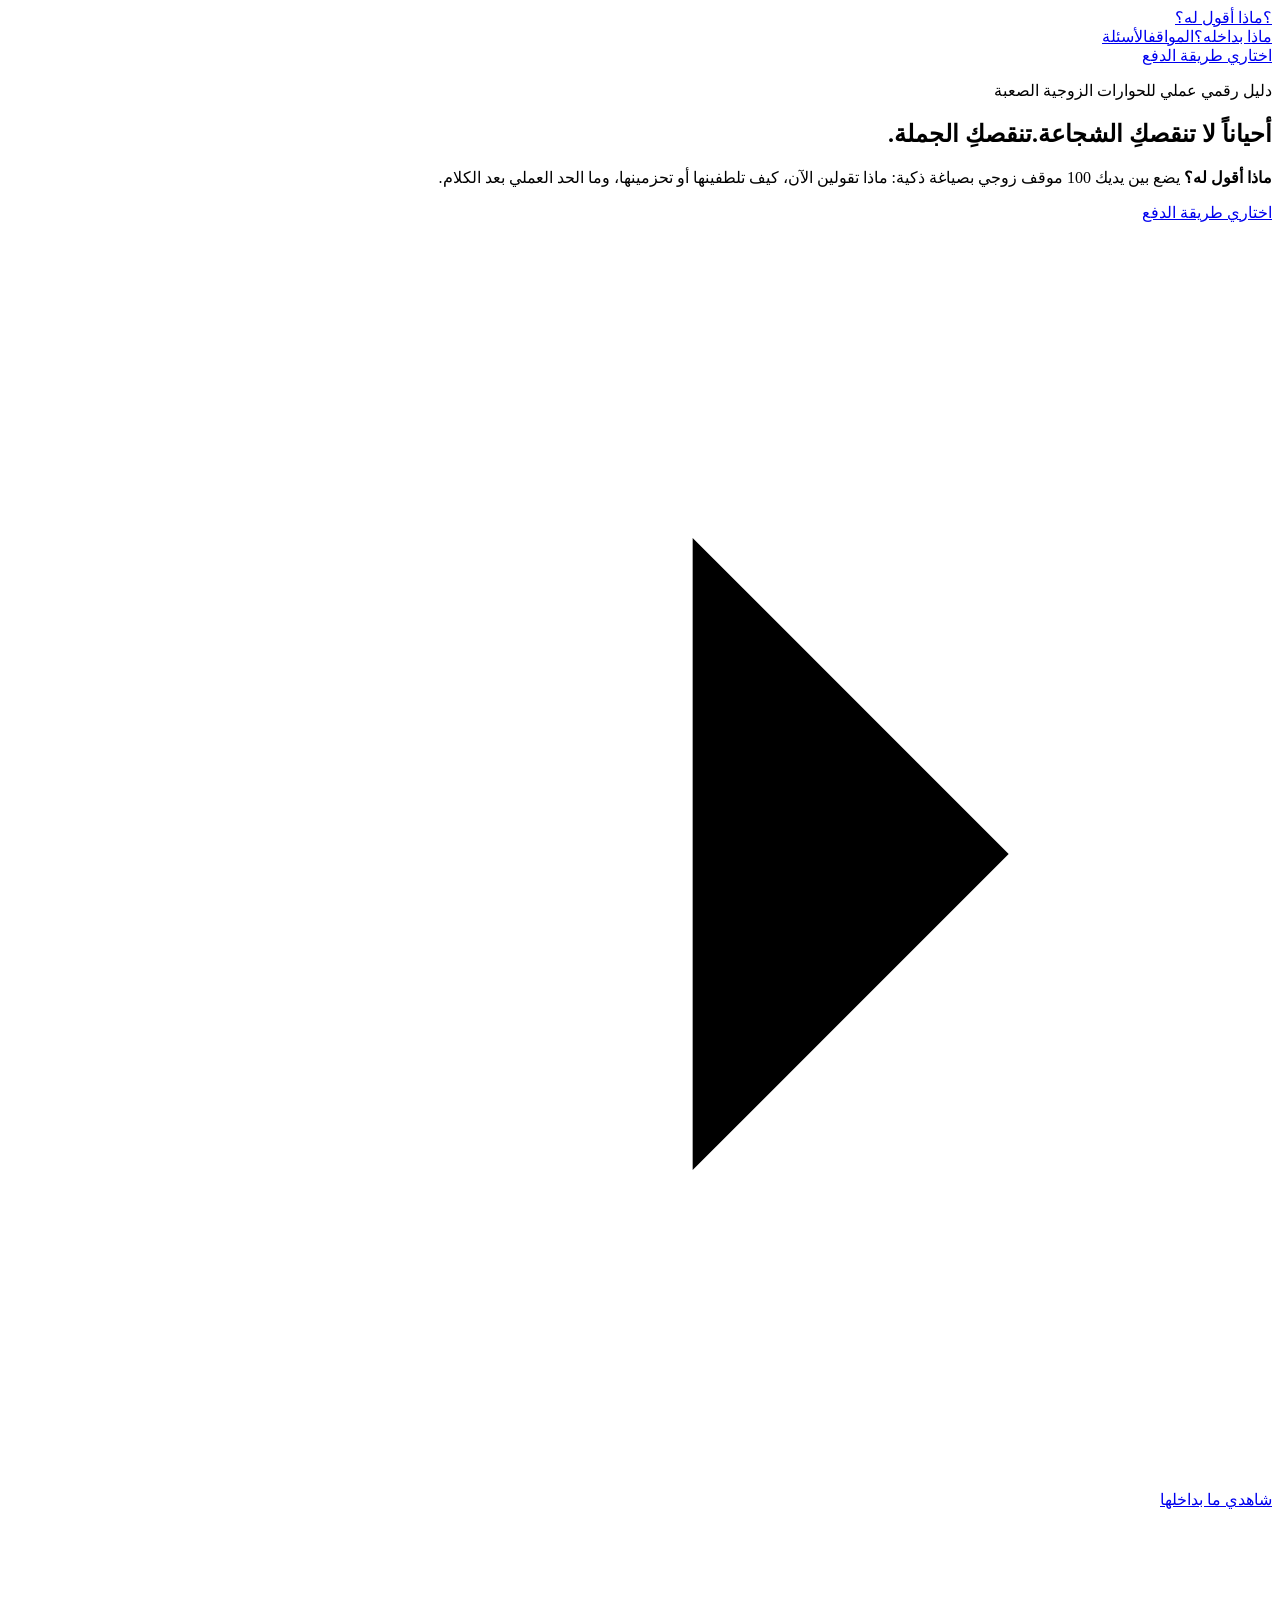
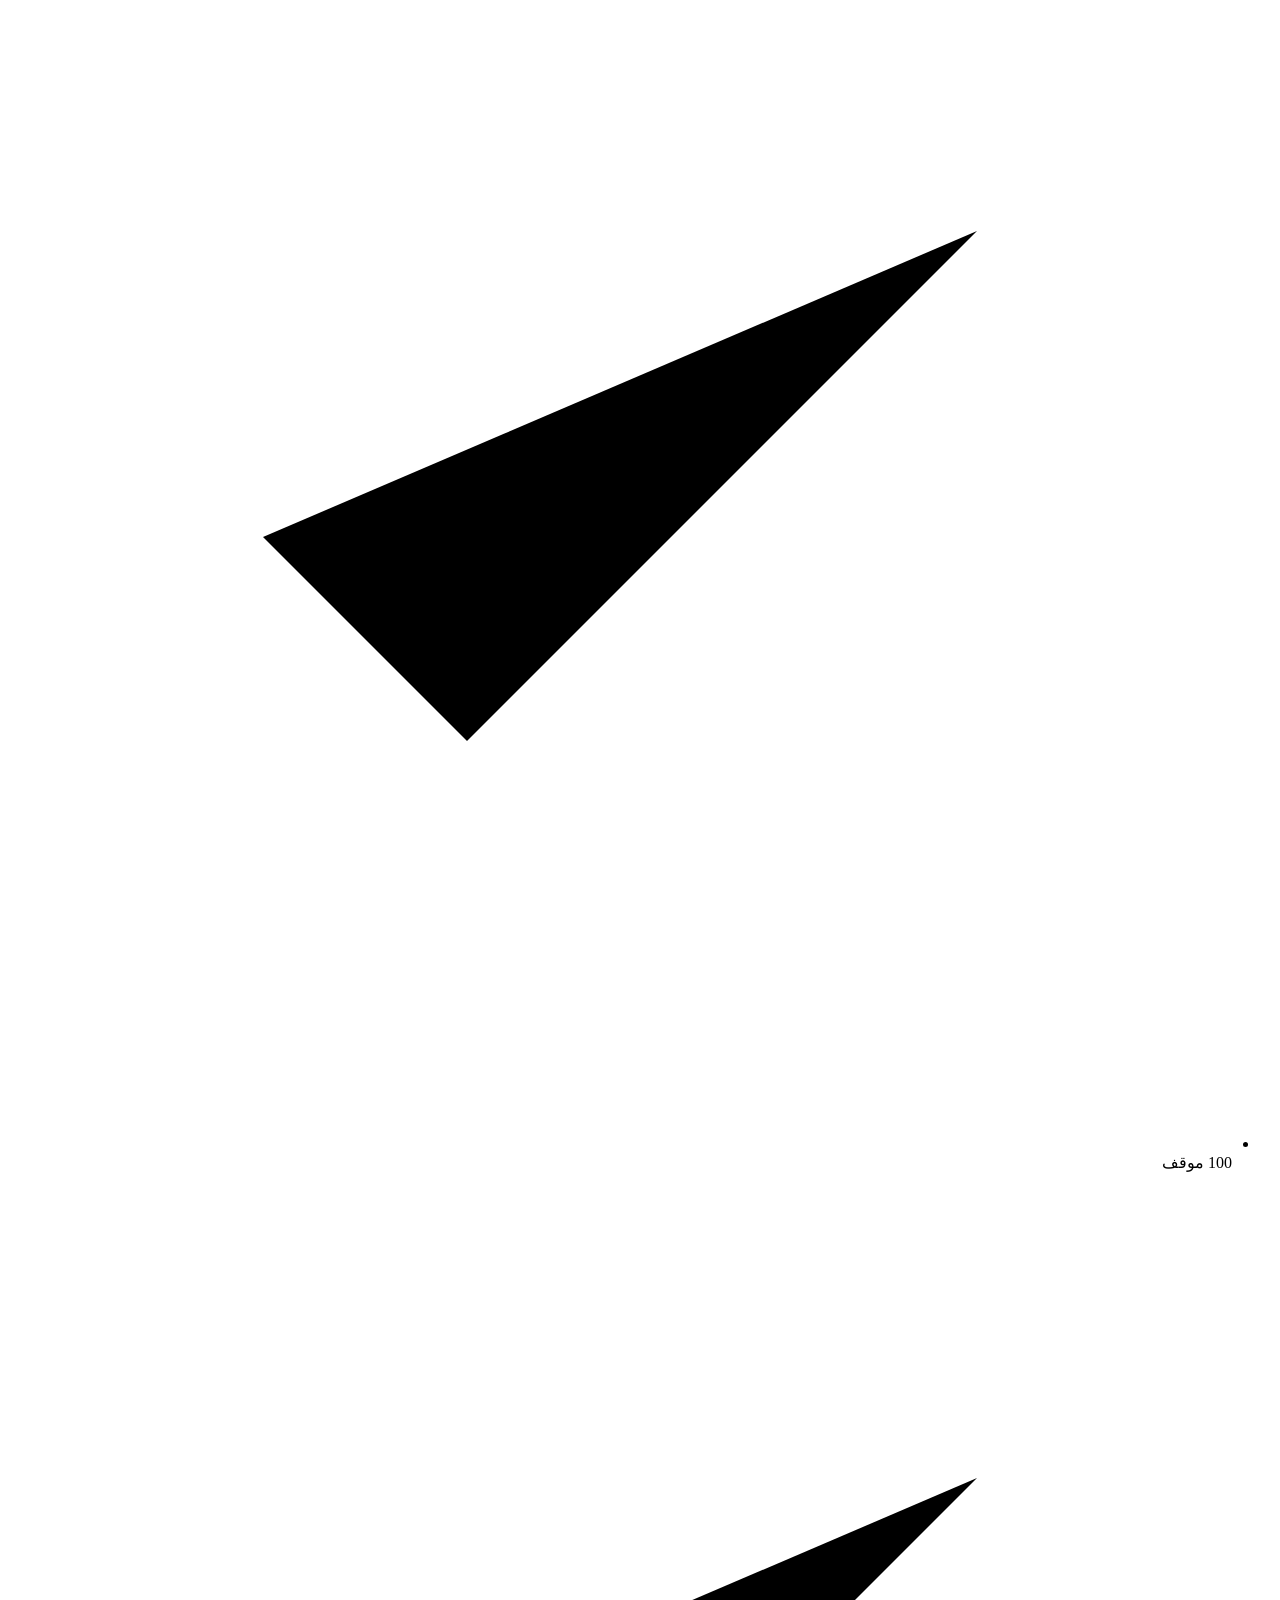
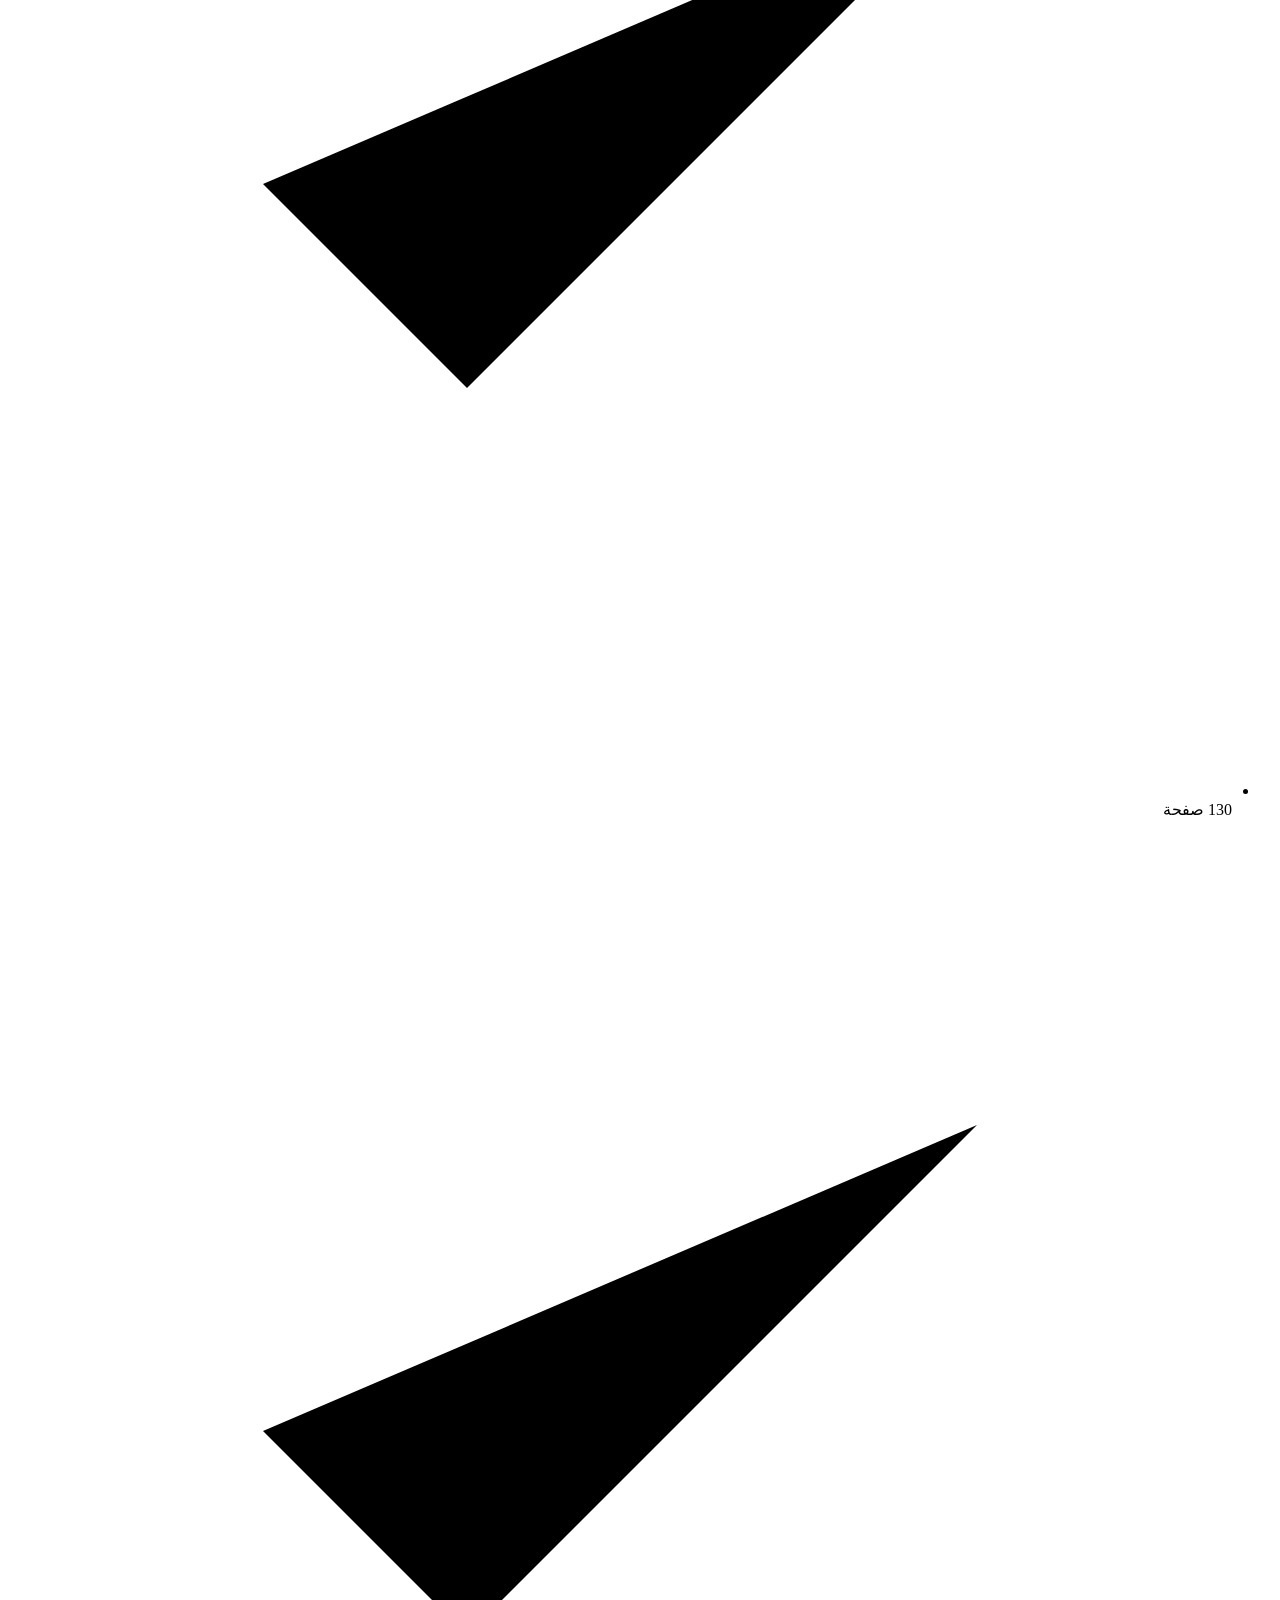
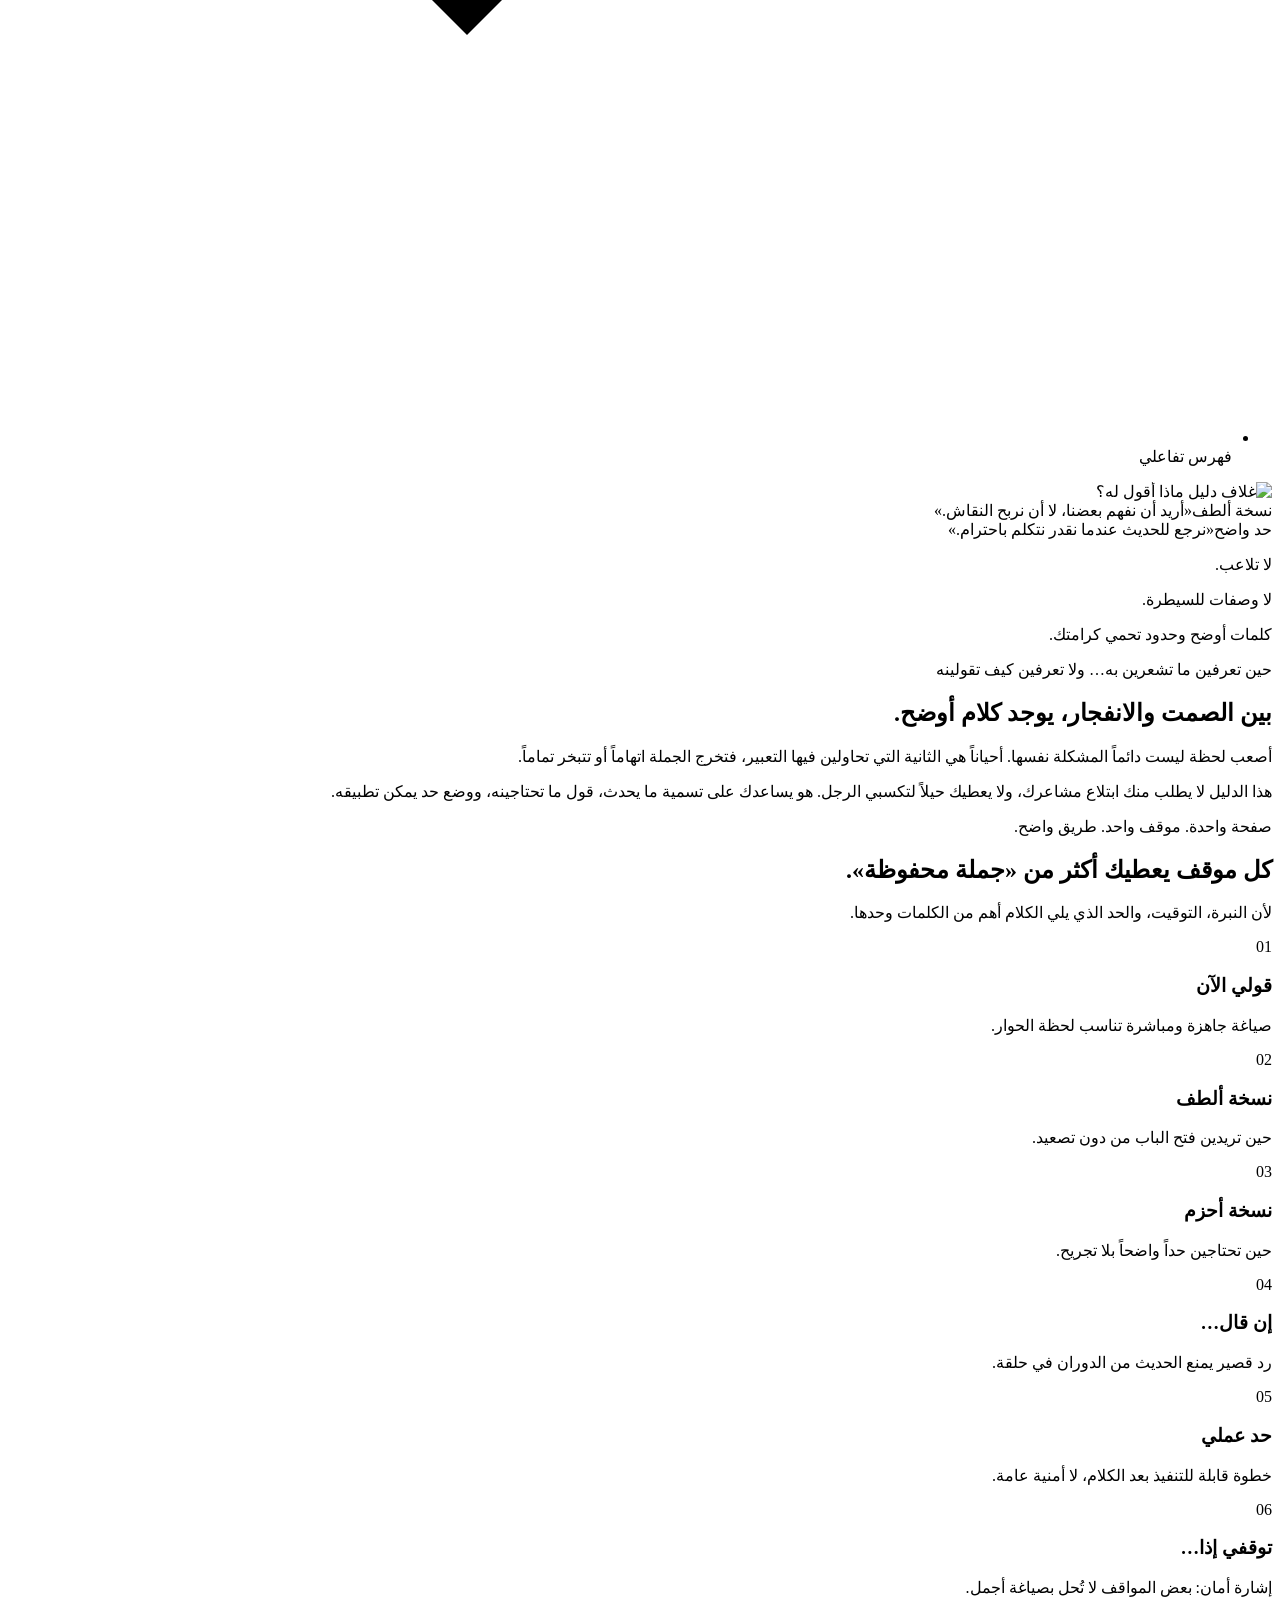
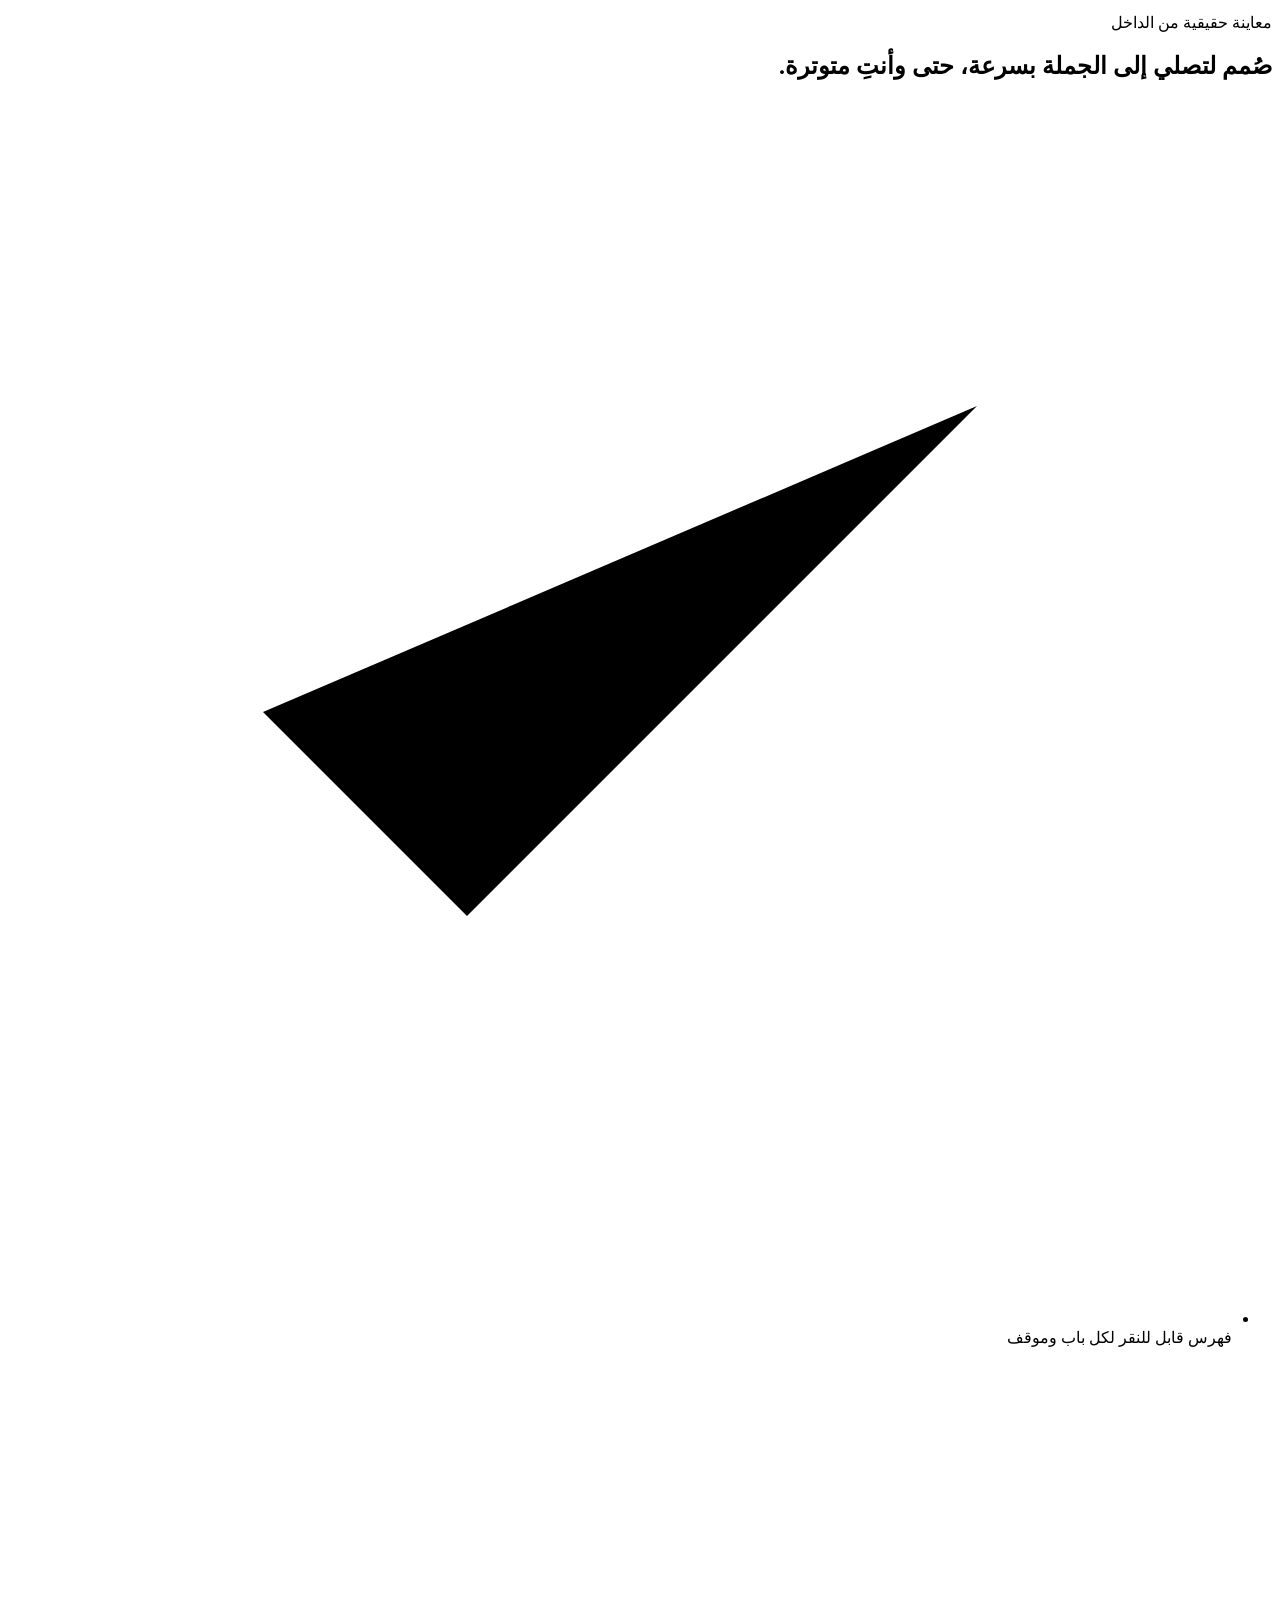
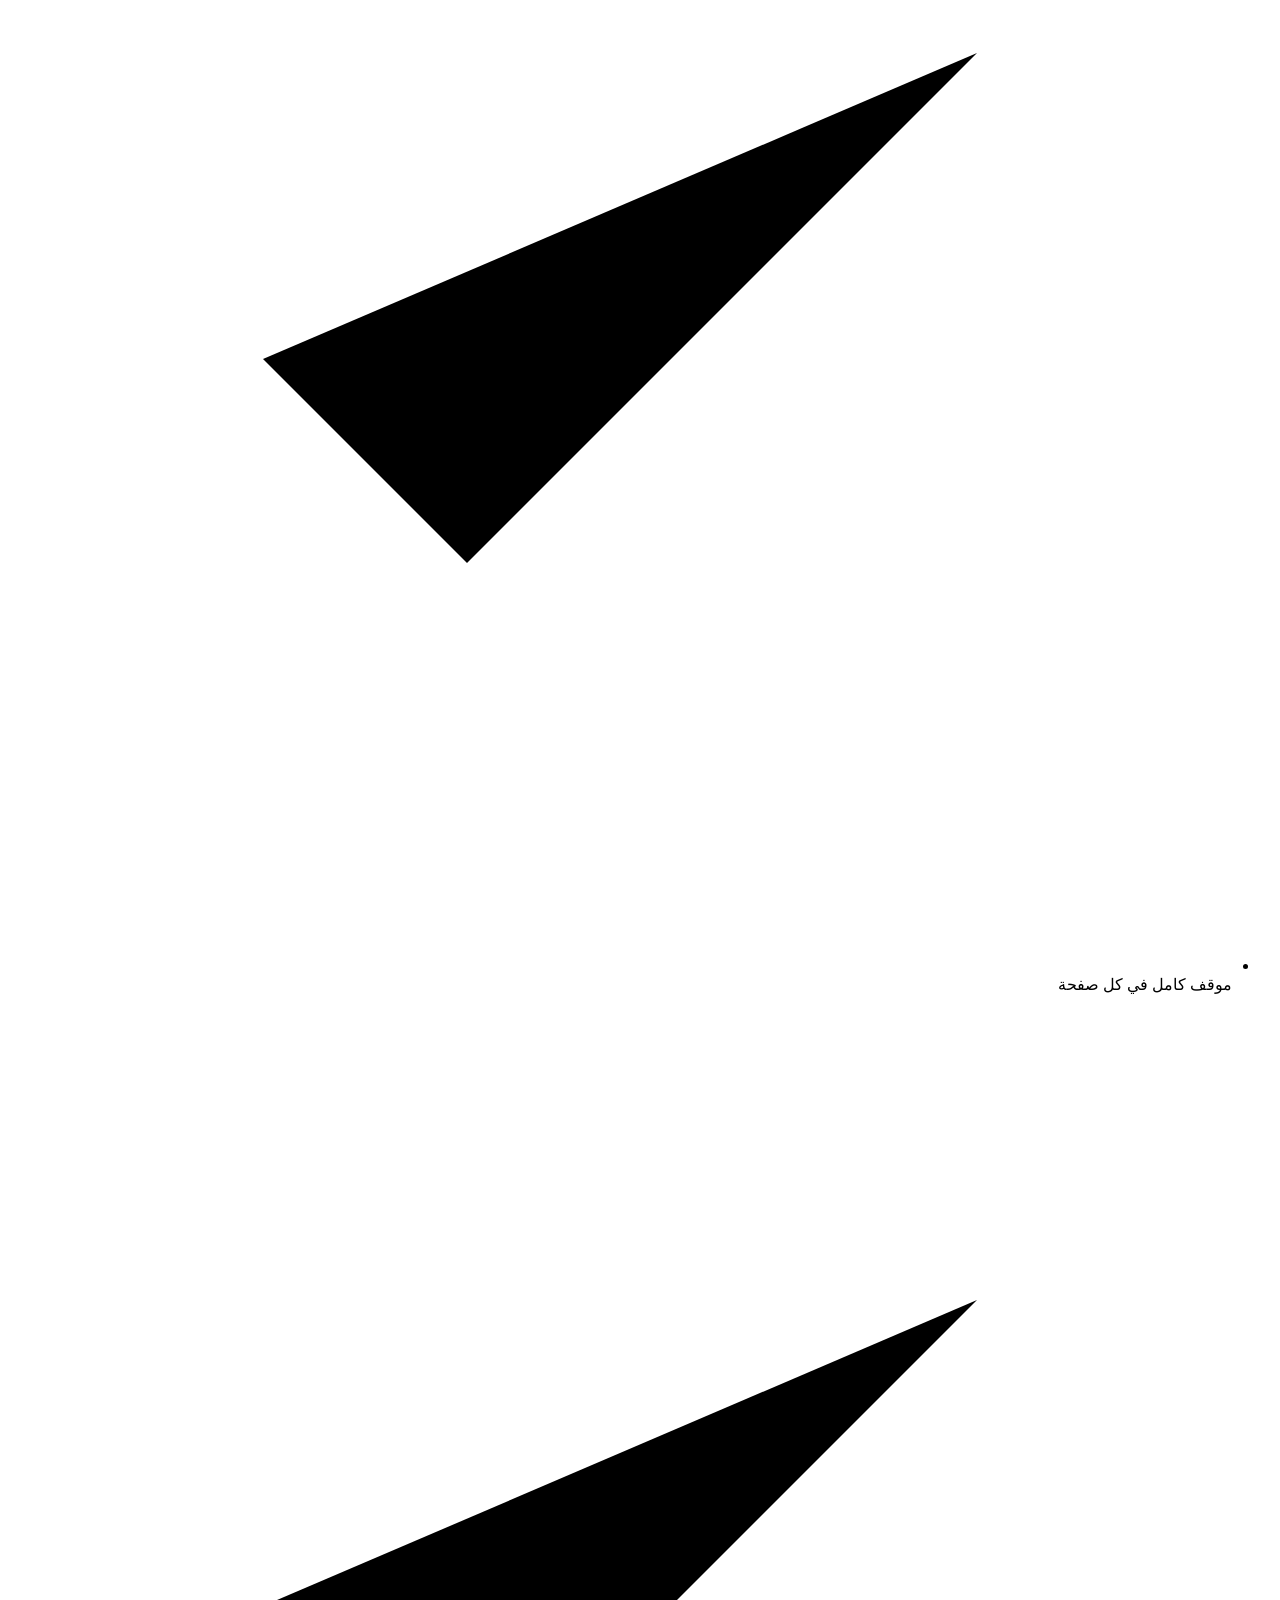
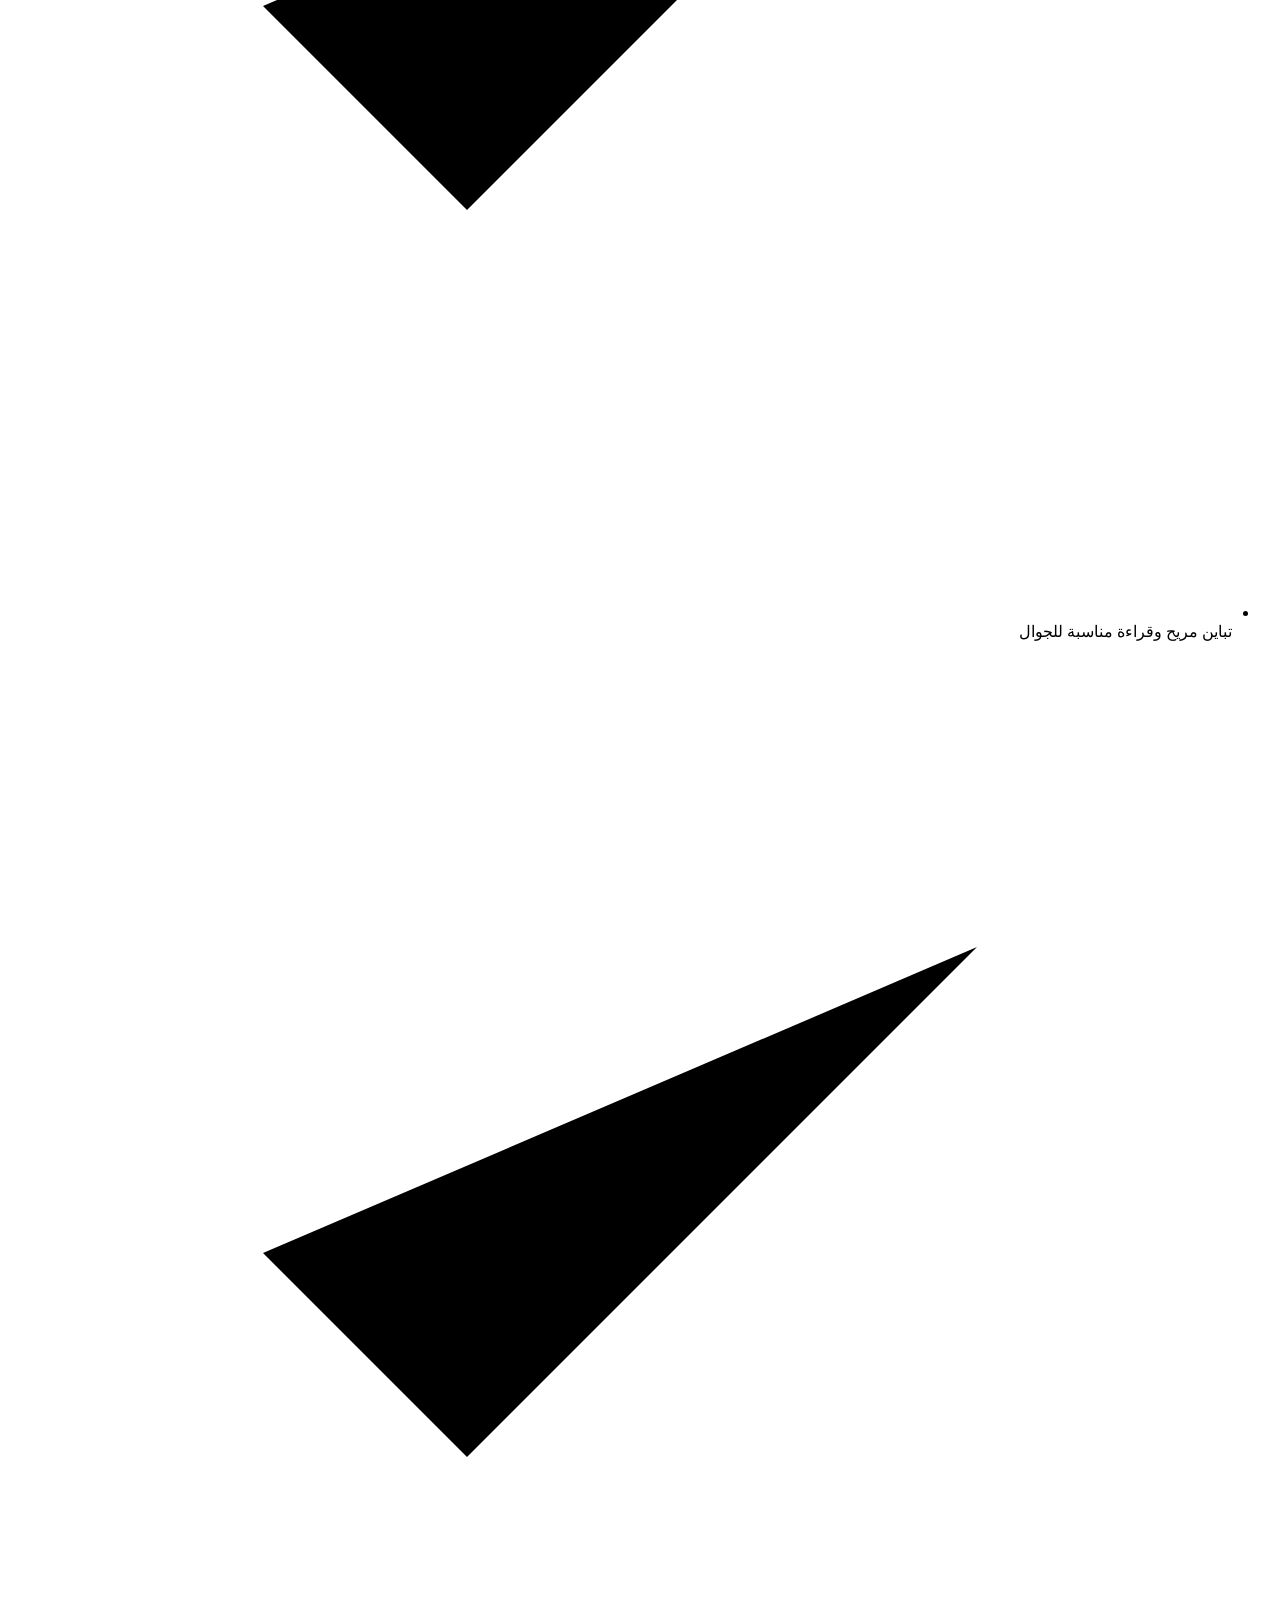
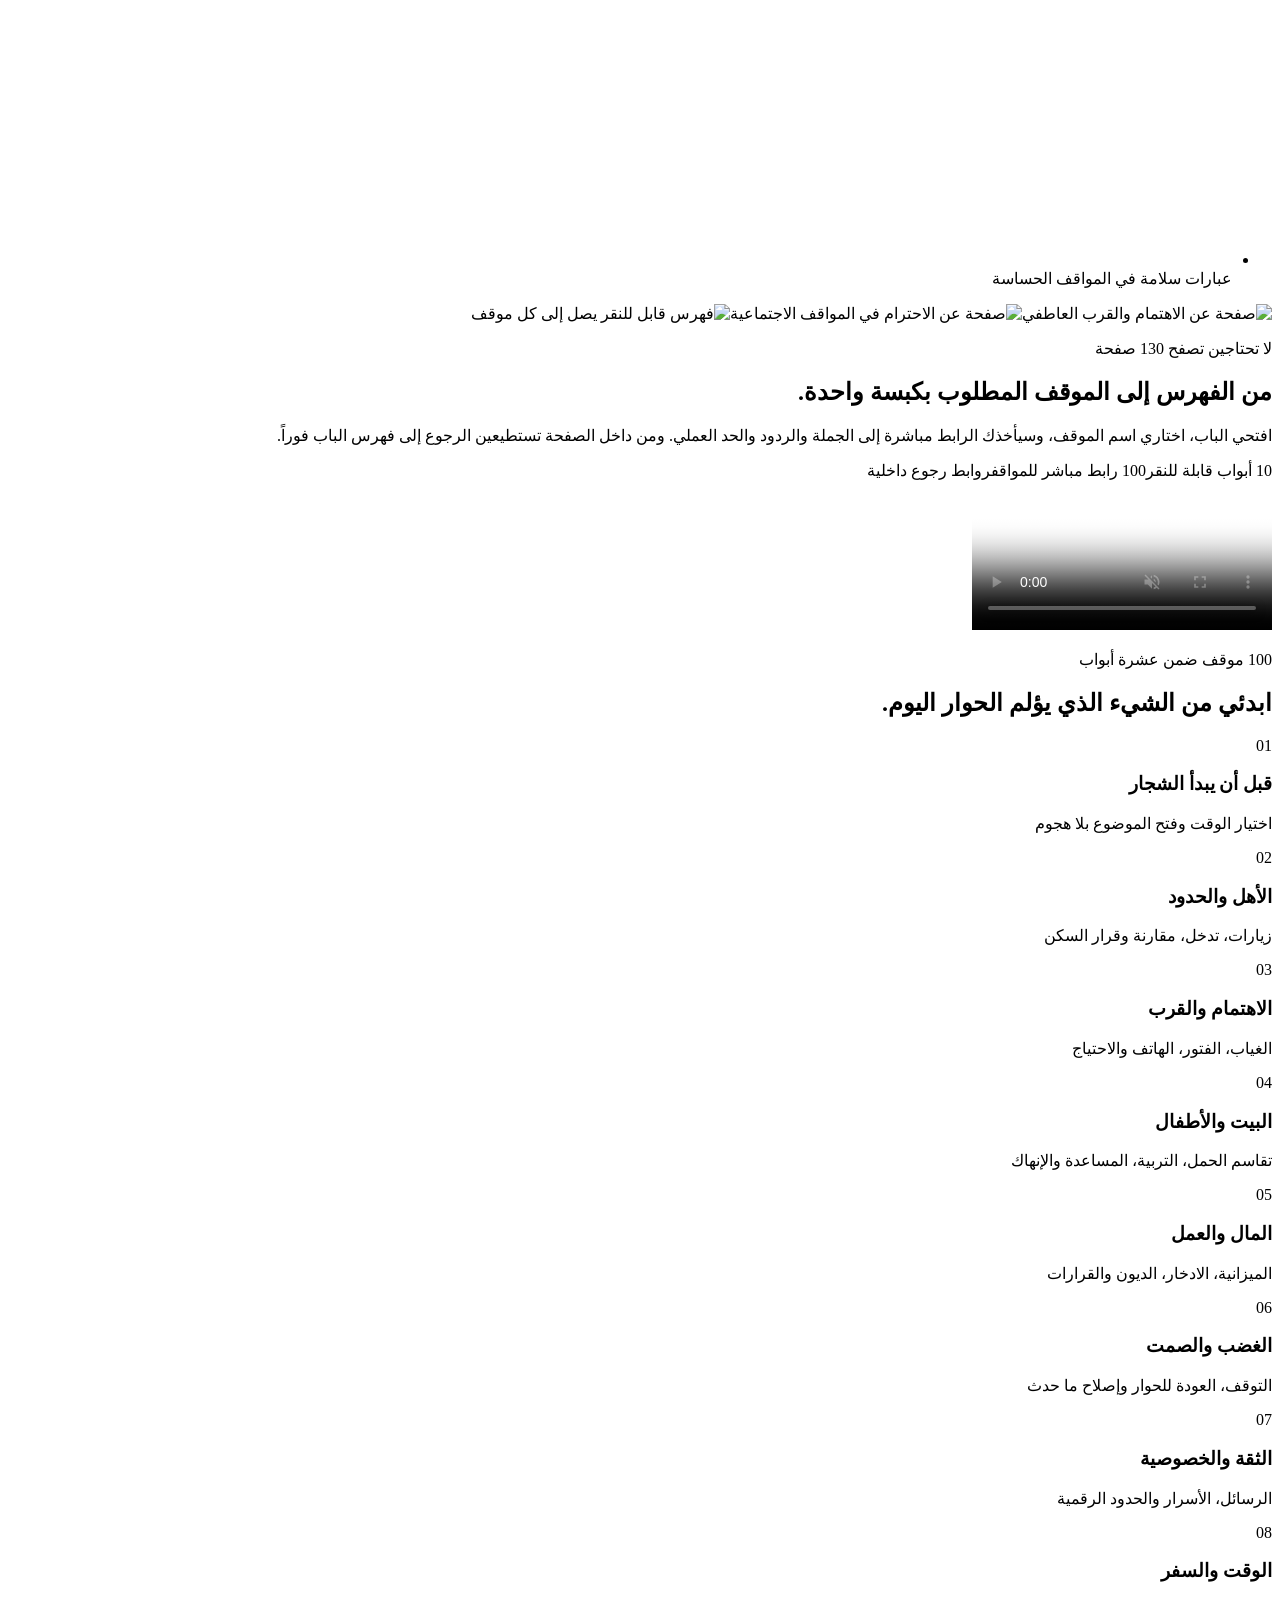
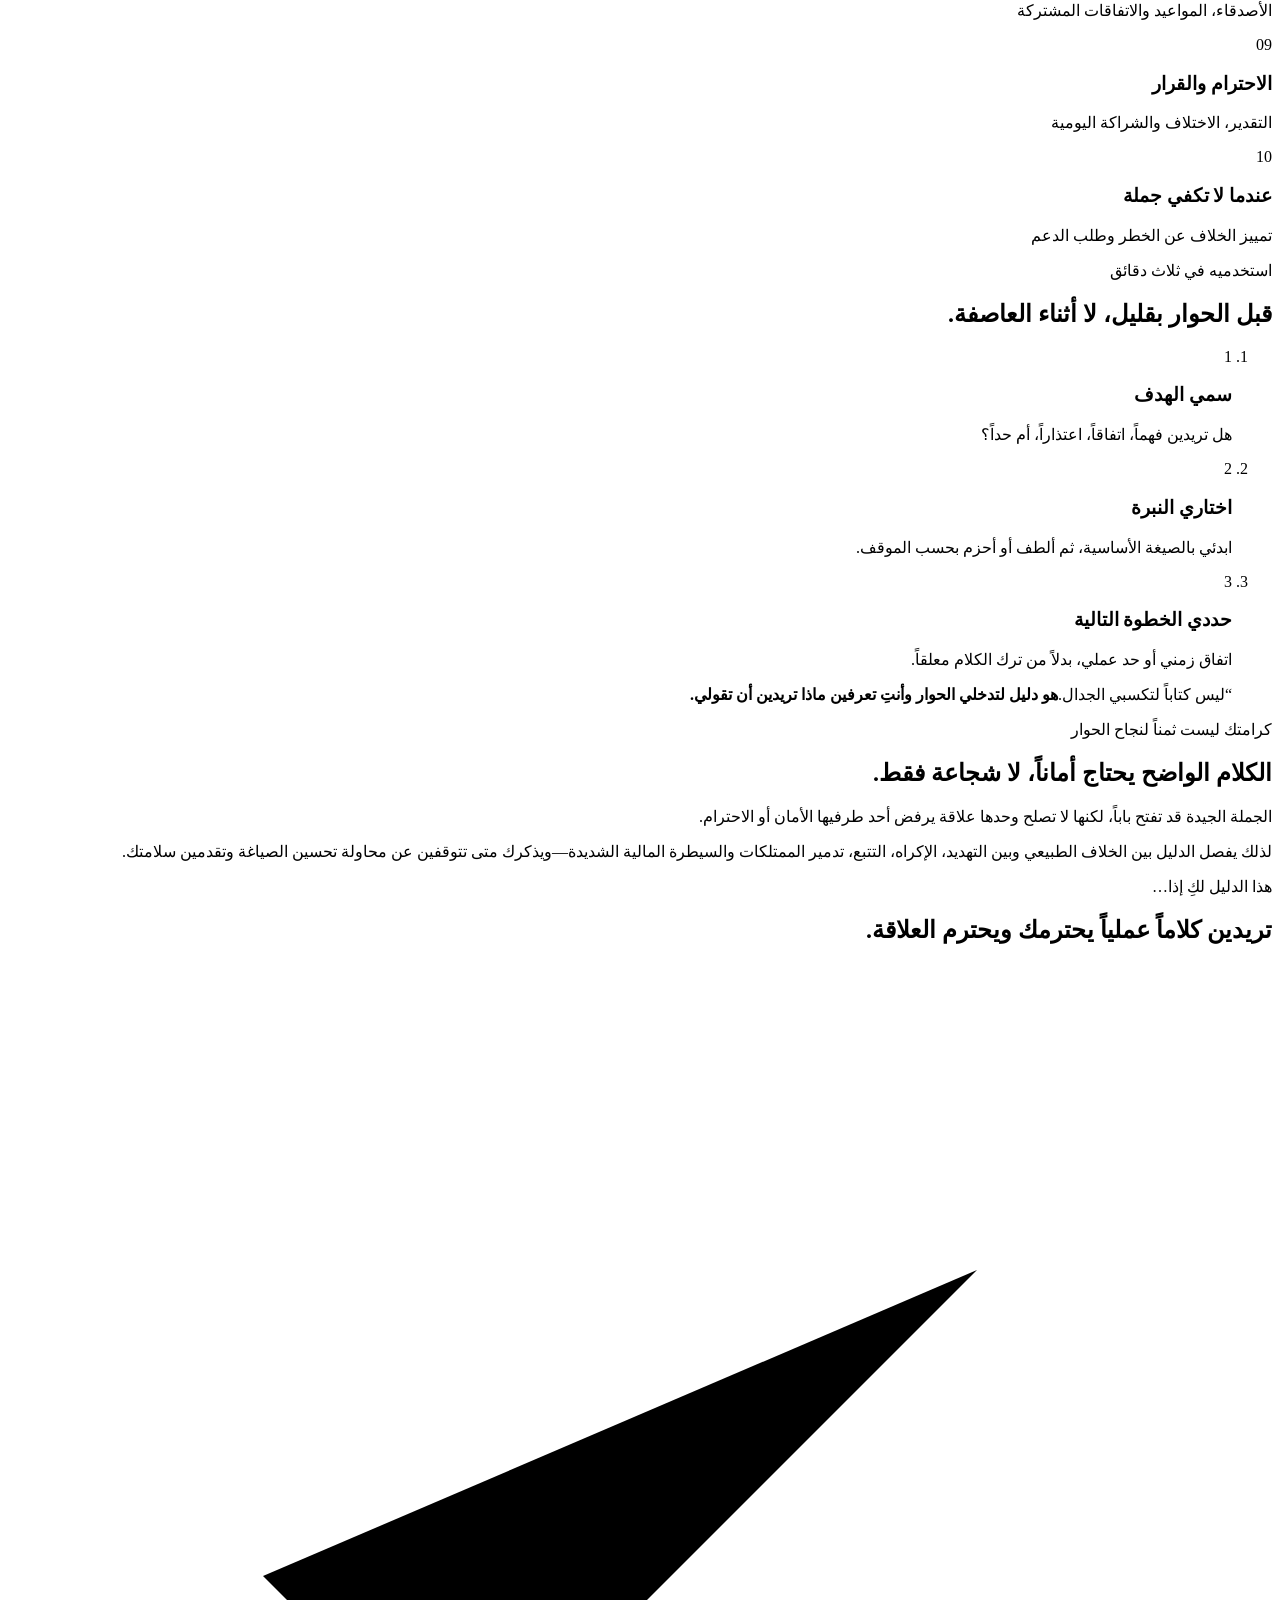
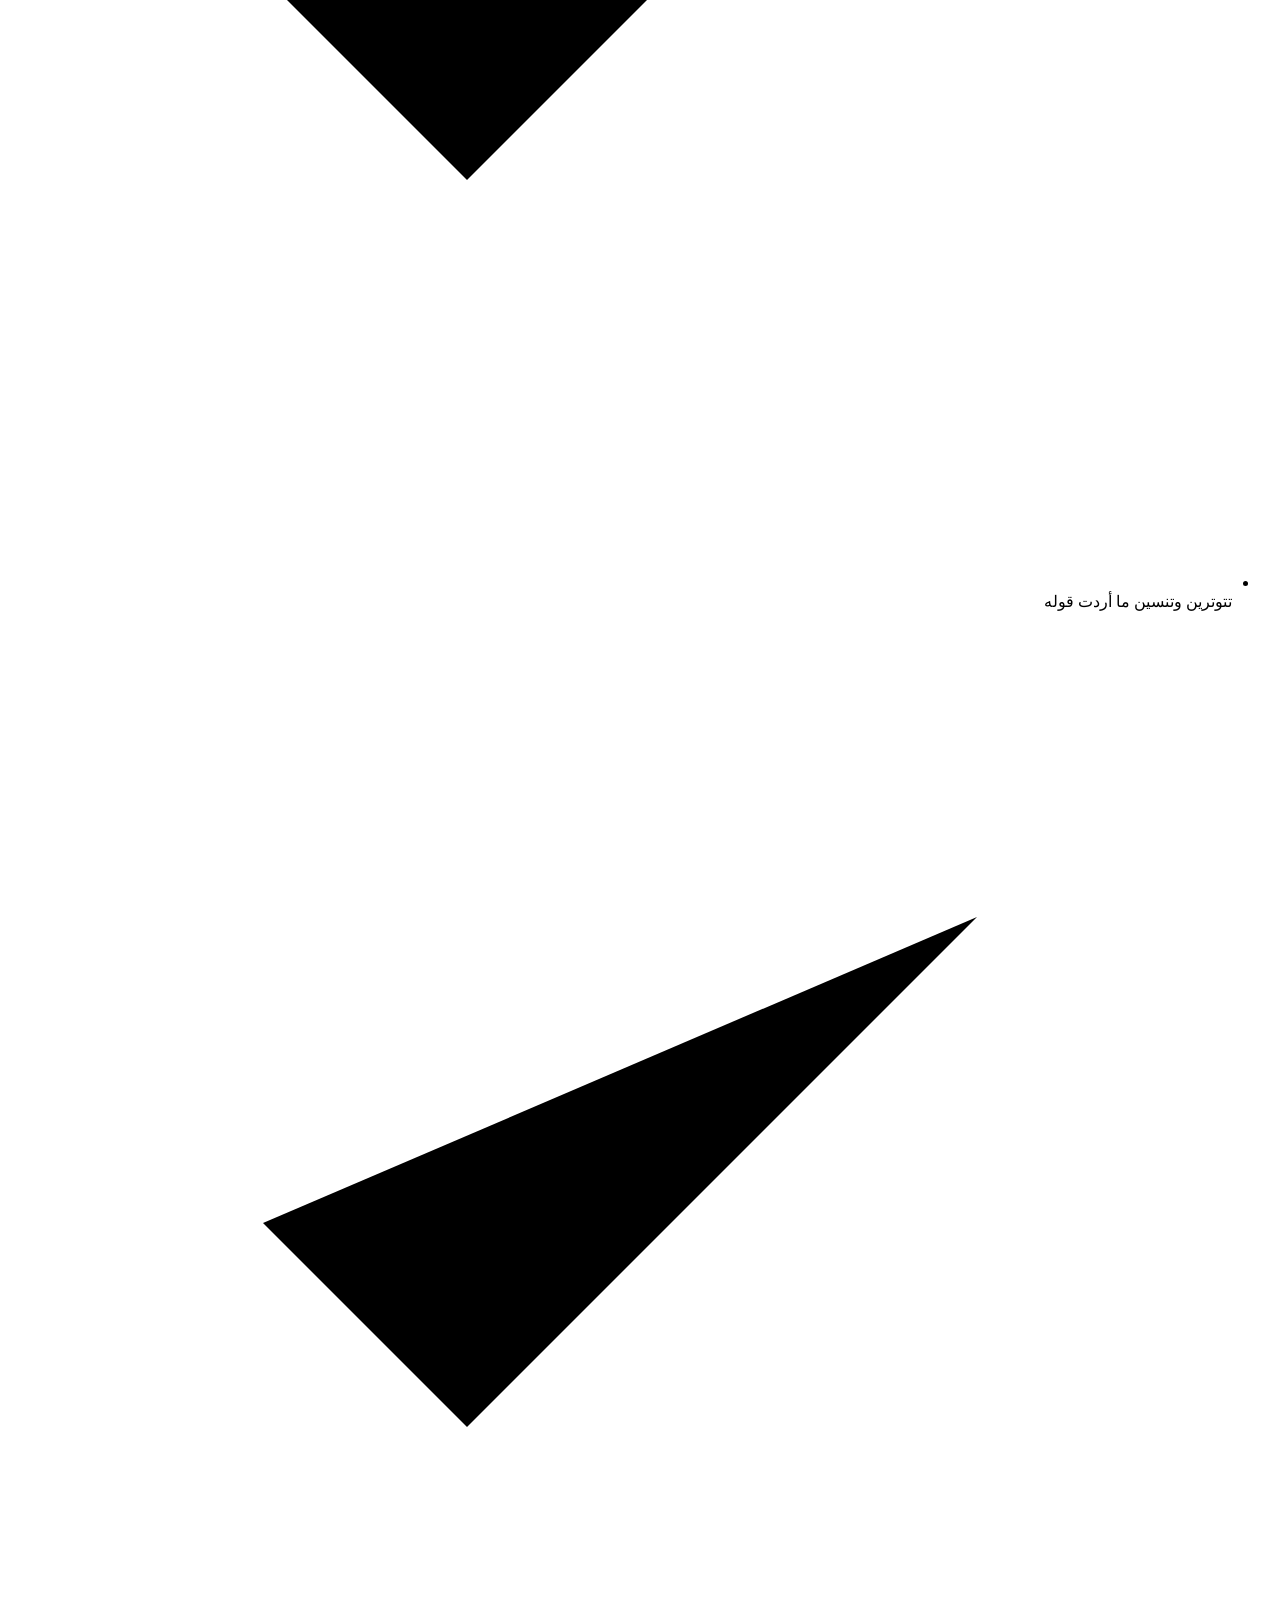
==== commit cc259af4: "Add clear payment options to landing page" ====
--- a/index.html
+++ b/index.html
@@ -1 +1,571 @@
-<!DOCTYPE html><html lang="ar" dir="rtl"><head><meta charSet="utf-8"/><meta name="viewport" content="width=device-width, initial-scale=1"/><link rel="preload" href="/Matha-Aqol-lah/product/guide-cover-001.png" as="image"/><link rel="preload" href="/Matha-Aqol-lah/product/page-39-039.png" as="image"/><link rel="preload" href="/Matha-Aqol-lah/product/page-106-106.png" as="image"/><link rel="preload" href="/Matha-Aqol-lah/product/page-6-006.png" as="image"/><link rel="stylesheet" href="/Matha-Aqol-lah/styles.css"/><title>ماذا أقول له؟ | 100 محادثة زوجية بصياغة ذكية</title><meta name="description" content="دليل رقمي عملي يضع بين يديك 100 موقف زوجي: ماذا تقولين الآن، نسخة ألطف، نسخة أحزم، وحدود عملية تحفظ كرامتك وعلاقتك."/><link rel="shortcut icon" href="/Matha-Aqol-lah/favicon.svg"/><link rel="icon" href="/Matha-Aqol-lah/favicon.svg"/></head><body><main dir="rtl"><header class="site-header"><a class="brand" href="#top" aria-label="ماذا أقول له؟ — الصفحة الرئيسية"><span class="brand-mark">؟</span><span>ماذا أقول له؟</span></a><nav aria-label="التنقل الرئيسي"><a href="#inside">ماذا بداخله؟</a><a href="#chapters">المواقف</a><a href="#faq">الأسئلة</a></nav><a class="header-cta" href="https://payhip.com/buy?link=aPH50">احصلي على الدليل</a></header><section class="hero" id="top"><div class="torn-paper-art" aria-hidden="true"><span class="paper-ribbon ribbon-plum"></span><span class="paper-ribbon ribbon-rose"></span><span class="paper-ribbon ribbon-sage"></span></div><div class="hero-copy"><p class="eyebrow">دليل رقمي عملي للحوارات الزوجية الصعبة</p><h1>أحياناً لا تنقصكِ الشجاعة.<span>تنقصكِ الجملة.</span></h1><p class="hero-lead"><strong>ماذا أقول له؟</strong> يضع بين يديك 100 موقف زوجي بصياغة ذكية: ماذا تقولين الآن، كيف تلطفينها أو تحزمينها، وما الحد العملي بعد الكلام.</p><div class="hero-actions"><a class="button primary" href="https://payhip.com/buy?link=aPH50">أريد النسخة الرقمية <svg viewBox="0 0 24 24" aria-hidden="true"><path d="M5 12h14M13 6l6 6-6 6"></path></svg></a><a class="button secondary" href="#preview">شاهدي ما بداخلها</a></div><ul class="hero-facts" aria-label="تفاصيل المنتج"><li><svg viewBox="0 0 24 24" aria-hidden="true"><path d="m5 12 4 4L19 6"></path></svg> 100 موقف</li><li><svg viewBox="0 0 24 24" aria-hidden="true"><path d="m5 12 4 4L19 6"></path></svg> 130 صفحة</li><li><svg viewBox="0 0 24 24" aria-hidden="true"><path d="m5 12 4 4L19 6"></path></svg> فهرس تفاعلي</li></ul></div><div class="hero-visual" aria-label="معاينة غلاف الدليل"><div class="halo halo-one"></div><div class="halo halo-two"></div><div class="book-shadow"></div><div class="book"><img src="/Matha-Aqol-lah/product/guide-cover-001.png" alt="غلاف دليل ماذا أقول له؟"/></div><div class="quote-card quote-card-top"><span>نسخة ألطف</span>«أريد أن نفهم بعضنا، لا أن نربح النقاش.»</div><div class="quote-card quote-card-bottom"><span>حد واضح</span>«نرجع للحديث عندما نقدر نتكلم باحترام.»</div></div></section><section class="truth-strip" aria-label="وعد الدليل"><p>لا تلاعب.</p><span></span><p>لا وصفات للسيطرة.</p><span></span><p>كلمات أوضح وحدود تحمي كرامتك.</p></section><section class="section intro-section"><p class="section-kicker">حين تعرفين ما تشعرين به… ولا تعرفين كيف تقولينه</p><div class="split-heading"><h2>بين الصمت والانفجار، يوجد كلام أوضح.</h2><div><p>أصعب لحظة ليست دائماً المشكلة نفسها. أحياناً هي الثانية التي تحاولين فيها التعبير، فتخرج الجملة اتهاماً أو تتبخر تماماً.</p><p>هذا الدليل لا يطلب منك ابتلاع مشاعرك، ولا يعطيك حيلاً لتكسبي الرجل. هو يساعدك على تسمية ما يحدث، قول ما تحتاجينه، ووضع حد يمكن تطبيقه.</p></div></div></section><section class="section inside-section" id="inside"><div class="section-heading"><p class="section-kicker">صفحة واحدة. موقف واحد. طريق واضح.</p><h2>كل موقف يعطيك أكثر من «جملة محفوظة».</h2><p>لأن النبرة، التوقيت، والحد الذي يلي الكلام أهم من الكلمات وحدها.</p></div><div class="feature-grid"><article class="feature-card"><span>01</span><h3>قولي الآن</h3><p>صياغة جاهزة ومباشرة تناسب لحظة الحوار.</p></article><article class="feature-card"><span>02</span><h3>نسخة ألطف</h3><p>حين تريدين فتح الباب من دون تصعيد.</p></article><article class="feature-card"><span>03</span><h3>نسخة أحزم</h3><p>حين تحتاجين حداً واضحاً بلا تجريح.</p></article><article class="feature-card"><span>04</span><h3>إن قال…</h3><p>رد قصير يمنع الحديث من الدوران في حلقة.</p></article><article class="feature-card"><span>05</span><h3>حد عملي</h3><p>خطوة قابلة للتنفيذ بعد الكلام، لا أمنية عامة.</p></article><article class="feature-card"><span>06</span><h3>توقفي إذا…</h3><p>إشارة أمان: بعض المواقف لا تُحل بصياغة أجمل.</p></article></div></section><section class="preview-section" id="preview"><div class="preview-copy"><p class="section-kicker">معاينة حقيقية من الداخل</p><h2>صُمم لتصلي إلى الجملة بسرعة، حتى وأنتِ متوترة.</h2><ul><li><svg viewBox="0 0 24 24" aria-hidden="true"><path d="m5 12 4 4L19 6"></path></svg> فهرس قابل للنقر لكل باب وموقف</li><li><svg viewBox="0 0 24 24" aria-hidden="true"><path d="m5 12 4 4L19 6"></path></svg> موقف كامل في كل صفحة</li><li><svg viewBox="0 0 24 24" aria-hidden="true"><path d="m5 12 4 4L19 6"></path></svg> تباين مريح وقراءة مناسبة للجوال</li><li><svg viewBox="0 0 24 24" aria-hidden="true"><path d="m5 12 4 4L19 6"></path></svg> عبارات سلامة في المواقف الحساسة</li></ul></div><div class="page-stack" aria-label="صفحات من الدليل"><img class="page page-back" src="/Matha-Aqol-lah/product/page-39-039.png" alt="صفحة عن الاهتمام والقرب العاطفي"/><img class="page page-middle" src="/Matha-Aqol-lah/product/page-106-106.png" alt="صفحة عن الاحترام في المواقف الاجتماعية"/><img class="page page-front" src="/Matha-Aqol-lah/product/page-6-006.png" alt="فهرس قابل للنقر يصل إلى كل موقف"/></div></section><section class="navigation-section" id="navigation-demo"><div class="navigation-copy"><p class="section-kicker">لا تحتاجين تصفح 130 صفحة</p><h2>من الفهرس إلى الموقف المطلوب بكبسة واحدة.</h2><p>افتحي الباب، اختاري اسم الموقف، وسيأخذك الرابط مباشرة إلى الجملة والردود والحد العملي. ومن داخل الصفحة تستطيعين الرجوع إلى فهرس الباب فوراً.</p><div class="navigation-points" aria-label="مزايا التصفح"><span>10 أبواب قابلة للنقر</span><span>100 رابط مباشر للمواقف</span><span>روابط رجوع داخلية</span></div></div><div class="navigation-video"><video autoPlay="" controls="" loop="" muted="" playsInline="" poster="/Matha-Aqol-lah/product/navigation-demo-poster.webp" preload="metadata" aria-label="فيديو يوضح الانتقال من فهرس الدليل إلى الموقف المطلوب"><source src="/Matha-Aqol-lah/product/navigation-demo.mp4" type="video/mp4"/></video></div></section><section class="section chapters-section" id="chapters"><div class="section-heading compact"><p class="section-kicker">100 موقف ضمن عشرة أبواب</p><h2>ابدئي من الشيء الذي يؤلم الحوار اليوم.</h2></div><div class="chapters-list"><article><span>01</span><h3>قبل أن يبدأ الشجار</h3><p>اختيار الوقت وفتح الموضوع بلا هجوم</p></article><article><span>02</span><h3>الأهل والحدود</h3><p>زيارات، تدخل، مقارنة وقرار السكن</p></article><article><span>03</span><h3>الاهتمام والقرب</h3><p>الغياب، الفتور، الهاتف والاحتياج</p></article><article><span>04</span><h3>البيت والأطفال</h3><p>تقاسم الحمل، التربية، المساعدة والإنهاك</p></article><article><span>05</span><h3>المال والعمل</h3><p>الميزانية، الادخار، الديون والقرارات</p></article><article><span>06</span><h3>الغضب والصمت</h3><p>التوقف، العودة للحوار وإصلاح ما حدث</p></article><article><span>07</span><h3>الثقة والخصوصية</h3><p>الرسائل، الأسرار والحدود الرقمية</p></article><article><span>08</span><h3>الوقت والسفر</h3><p>الأصدقاء، المواعيد والاتفاقات المشتركة</p></article><article><span>09</span><h3>الاحترام والقرار</h3><p>التقدير، الاختلاف والشراكة اليومية</p></article><article><span>10</span><h3>عندما لا تكفي جملة</h3><p>تمييز الخلاف عن الخطر وطلب الدعم</p></article></div></section><section class="method-section"><div class="method-card"><p class="section-kicker">استخدميه في ثلاث دقائق</p><h2>قبل الحوار بقليل، لا أثناء العاصفة.</h2><ol><li><span>1</span><div><h3>سمي الهدف</h3><p>هل تريدين فهماً، اتفاقاً، اعتذاراً، أم حداً؟</p></div></li><li><span>2</span><div><h3>اختاري النبرة</h3><p>ابدئي بالصيغة الأساسية، ثم ألطف أو أحزم بحسب الموقف.</p></div></li><li><span>3</span><div><h3>حددي الخطوة التالية</h3><p>اتفاق زمني أو حد عملي، بدلاً من ترك الكلام معلقاً.</p></div></li></ol></div><blockquote><span>“</span>ليس كتاباً لتكسبي الجدال.<strong>هو دليل لتدخلي الحوار وأنتِ تعرفين ماذا تريدين أن تقولي.</strong></blockquote></section><section class="safety-section"><div><p class="section-kicker">كرامتك ليست ثمناً لنجاح الحوار</p><h2>الكلام الواضح يحتاج أماناً، لا شجاعة فقط.</h2></div><div><p>الجملة الجيدة قد تفتح باباً، لكنها لا تصلح وحدها علاقة يرفض أحد طرفيها الأمان أو الاحترام.</p><p>لذلك يفصل الدليل بين الخلاف الطبيعي وبين التهديد، الإكراه، التتبع، تدمير الممتلكات والسيطرة المالية الشديدة—ويذكرك متى تتوقفين عن محاولة تحسين الصياغة وتقدمين سلامتك.</p></div></section><section class="section fit-section"><div class="fit-card good"><p class="section-kicker">هذا الدليل لكِ إذا…</p><h2>تريدين كلاماً عملياً يحترمك ويحترم العلاقة.</h2><ul><li><svg viewBox="0 0 24 24" aria-hidden="true"><path d="m5 12 4 4L19 6"></path></svg> تتوترين وتنسين ما أردت قوله</li><li><svg viewBox="0 0 24 24" aria-hidden="true"><path d="m5 12 4 4L19 6"></path></svg> تريدين حدوداً بلا صراخ أو تلاعب</li><li><svg viewBox="0 0 24 24" aria-hidden="true"><path d="m5 12 4 4L19 6"></path></svg> تحتاجين أمثلة محددة، لا نصائح عامة</li></ul></div><div class="fit-card not"><p class="section-kicker">ليس هذا ما تبحثين عنه إذا…</p><h2>تريدين حيلة تغير الطرف الآخر رغماً عنه.</h2><ul><li>الدليل لا يعلم السيطرة أو اللعب النفسي</li><li>لا يعد بإصلاح كل علاقة بجملة واحدة</li><li>لا يستبدل العلاج أو الحماية عند الحاجة</li></ul></div></section><section class="purchase-section" id="purchase"><div class="purchase-product"><img src="/Matha-Aqol-lah/product/guide-cover-001.png" alt="غلاف دليل ماذا أقول له؟"/></div><div class="purchase-copy"><p class="section-kicker">نسخة رقمية قابلة للتحميل</p><h2>100 موقف. لتبقى كرامتك حاضرة في كل جملة.</h2><p>دليل PDF من 130 صفحة، مصمم للقراءة على الجوال والرجوع السريع وقت الحاجة.</p><div class="price"><span>السعر</span><strong>69 ر.س</strong></div><a class="button primary purchase-button" href="https://payhip.com/buy?link=aPH50">احصلي على الدليل الآن <svg viewBox="0 0 24 24" aria-hidden="true"><path d="M5 12h14M13 6l6 6-6 6"></path></svg></a><small>منتج رقمي. لا توجد نسخة ورقية ضمن هذا العرض.</small></div></section><section class="section faq-section" id="faq"><div class="section-heading compact"><p class="section-kicker">قبل أن تختاري</p><h2>أسئلة قد تدور في بالك.</h2></div><div class="faq-list"><details><summary><span>01</span>هل الجمل مناسبة لكل الأزواج؟<i>+</i></summary><p>صيغ الدليل مرنة وليست نصوصاً جامدة. اختاري الأقرب لأسلوبك وعدلي الكلمات التي لا تشبهك، مع الحفاظ على الفكرة والحد الواضح.</p></details><details><summary><span>02</span>هل هذا علاج أو استشارة زوجية؟<i>+</i></summary><p>لا. هو دليل لغوي عملي يساعدك على ترتيب كلامك. لا يشخص العلاقة ولا يغني عن مختص مؤهل عندما تكون المشكلة متكررة أو معقدة.</p></details><details><summary><span>03</span>هل يصلح للقراءة على الجوال؟<i>+</i></summary><p>نعم. صُمم بمقاس مريح للجوال، مع موقف واحد في كل صفحة وفهرس وصول سريع.</p></details><details><summary><span>04</span>هل أقرأه من البداية للنهاية؟<i>+</i></summary><p>ليس ضرورياً. افتحي الفهرس، اختاري الباب ثم الموقف الأقرب لما يحدث، واقرئي الصفحة قبل الحوار بوقت قصير.</p></details><details><summary><span>05</span>ماذا لو كان هناك خوف أو تهديد؟<i>+</i></summary><p>لا تستخدمي جملة من الدليل لمواجهة عنف أو تهديد أو إكراه. قدمي سلامتك واطلبي دعماً محلياً موثوقاً يناسب بلدك وظروفك.</p></details></div></section><footer><a class="brand" href="#top"><span class="brand-mark">؟</span><span>ماذا أقول له؟</span></a><p>كلمات واضحة · حدود محترمة · مواقف من الحياة</p><small>© 2026 — جميع الحقوق محفوظة</small></footer></main></body></html>+<!doctype html>
+<html lang="ar" dir="rtl">
+  <head>
+    <meta charset="utf-8" />
+    <meta name="viewport" content="width=device-width, initial-scale=1" />
+    <link
+      rel="preload"
+      href="/Matha-Aqol-lah/product/guide-cover-001.png"
+      as="image"
+    />
+    <link
+      rel="preload"
+      href="/Matha-Aqol-lah/product/page-39-039.png"
+      as="image"
+    />
+    <link
+      rel="preload"
+      href="/Matha-Aqol-lah/product/page-106-106.png"
+      as="image"
+    />
+    <link
+      rel="preload"
+      href="/Matha-Aqol-lah/product/page-6-006.png"
+      as="image"
+    />
+    <link rel="stylesheet" href="/Matha-Aqol-lah/styles.css" />
+    <title>ماذا أقول له؟ | 100 محادثة زوجية بصياغة ذكية</title>
+    <meta
+      name="description"
+      content="دليل رقمي عملي يضع بين يديك 100 موقف زوجي: ماذا تقولين الآن، نسخة ألطف، نسخة أحزم، وحدود عملية تحفظ كرامتك وعلاقتك."
+    />
+    <link rel="canonical" href="https://alaa-2790.github.io/Matha-Aqol-lah/" />
+    <meta property="og:locale" content="ar_SA" />
+    <meta property="og:type" content="website" />
+    <meta
+      property="og:title"
+      content="ماذا أقول له؟ | 100 محادثة زوجية بصياغة ذكية"
+    />
+    <meta
+      property="og:description"
+      content="دليل رقمي عملي يضع بين يديك 100 موقف زوجي بصياغات واضحة وحدود تحفظ الكرامة."
+    />
+    <meta
+      property="og:url"
+      content="https://alaa-2790.github.io/Matha-Aqol-lah/"
+    />
+    <meta
+      property="og:image"
+      content="https://alaa-2790.github.io/Matha-Aqol-lah/product/guide-cover-001.png"
+    />
+    <meta name="twitter:card" content="summary_large_image" />
+    <link rel="shortcut icon" href="/Matha-Aqol-lah/favicon.svg" />
+    <link rel="icon" href="/Matha-Aqol-lah/favicon.svg" />
+    <!-- Meta Pixel -->
+    <script>
+      !(function (f, b, e, v, n, t, s) {
+        if (f.fbq) return;
+        n = f.fbq = function () {
+          n.callMethod
+            ? n.callMethod.apply(n, arguments)
+            : n.queue.push(arguments);
+        };
+        if (!f._fbq) f._fbq = n;
+        n.push = n;
+        n.loaded = true;
+        n.version = "2.0";
+        n.queue = [];
+        t = b.createElement(e);
+        t.async = true;
+        t.src = v;
+        s = b.getElementsByTagName(e)[0];
+        s.parentNode.insertBefore(t, s);
+      })(
+        window,
+        document,
+        "script",
+        "https://connect.facebook.net/en_US/fbevents.js",
+      );
+      fbq("init", "1057524706954239");
+      fbq("track", "PageView");
+      fbq("track", "ViewContent", {
+        content_name: "ماذا أقول له؟",
+        content_type: "product",
+        value: 18.5,
+        currency: "USD",
+      });
+    </script>
+    <script defer src="/Matha-Aqol-lah/tracking.js"></script>
+  </head>
+  <body>
+    <main dir="rtl">
+      <header class="site-header">
+        <a
+          class="brand"
+          href="#top"
+          aria-label="ماذا أقول له؟ — الصفحة الرئيسية"
+          ><span class="brand-mark">؟</span><span>ماذا أقول له؟</span></a
+        >
+        <nav aria-label="التنقل الرئيسي">
+          <a href="#inside">ماذا بداخله؟</a><a href="#chapters">المواقف</a
+          ><a href="#faq">الأسئلة</a>
+        </nav>
+        <a class="header-cta" href="#purchase">اختاري طريقة الدفع</a>
+      </header>
+      <section class="hero" id="top">
+        <div class="torn-paper-art" aria-hidden="true">
+          <span class="paper-ribbon ribbon-plum"></span
+          ><span class="paper-ribbon ribbon-rose"></span
+          ><span class="paper-ribbon ribbon-sage"></span>
+        </div>
+        <div class="hero-copy">
+          <p class="eyebrow">دليل رقمي عملي للحوارات الزوجية الصعبة</p>
+          <h1>أحياناً لا تنقصكِ الشجاعة.<span>تنقصكِ الجملة.</span></h1>
+          <p class="hero-lead">
+            <strong>ماذا أقول له؟</strong> يضع بين يديك 100 موقف زوجي بصياغة
+            ذكية: ماذا تقولين الآن، كيف تلطفينها أو تحزمينها، وما الحد العملي
+            بعد الكلام.
+          </p>
+          <div class="hero-actions">
+            <a class="button primary" href="#purchase"
+              >اختاري طريقة الدفع
+              <svg viewBox="0 0 24 24" aria-hidden="true">
+                <path d="M5 12h14M13 6l6 6-6 6"></path></svg></a
+            ><a class="button secondary" href="#preview">شاهدي ما بداخلها</a>
+          </div>
+          <ul class="hero-facts" aria-label="تفاصيل المنتج">
+            <li>
+              <svg viewBox="0 0 24 24" aria-hidden="true">
+                <path d="m5 12 4 4L19 6"></path>
+              </svg>
+              100 موقف
+            </li>
+            <li>
+              <svg viewBox="0 0 24 24" aria-hidden="true">
+                <path d="m5 12 4 4L19 6"></path>
+              </svg>
+              130 صفحة
+            </li>
+            <li>
+              <svg viewBox="0 0 24 24" aria-hidden="true">
+                <path d="m5 12 4 4L19 6"></path>
+              </svg>
+              فهرس تفاعلي
+            </li>
+          </ul>
+        </div>
+        <div class="hero-visual" aria-label="معاينة غلاف الدليل">
+          <div class="halo halo-one"></div>
+          <div class="halo halo-two"></div>
+          <div class="book-shadow"></div>
+          <div class="book">
+            <img
+              src="/Matha-Aqol-lah/product/guide-cover-001.png"
+              alt="غلاف دليل ماذا أقول له؟"
+            />
+          </div>
+          <div class="quote-card quote-card-top">
+            <span>نسخة ألطف</span>«أريد أن نفهم بعضنا، لا أن نربح النقاش.»
+          </div>
+          <div class="quote-card quote-card-bottom">
+            <span>حد واضح</span>«نرجع للحديث عندما نقدر نتكلم باحترام.»
+          </div>
+        </div>
+      </section>
+      <section class="truth-strip" aria-label="وعد الدليل">
+        <p>لا تلاعب.</p>
+        <span></span>
+        <p>لا وصفات للسيطرة.</p>
+        <span></span>
+        <p>كلمات أوضح وحدود تحمي كرامتك.</p>
+      </section>
+      <section class="section intro-section">
+        <p class="section-kicker">
+          حين تعرفين ما تشعرين به… ولا تعرفين كيف تقولينه
+        </p>
+        <div class="split-heading">
+          <h2>بين الصمت والانفجار، يوجد كلام أوضح.</h2>
+          <div>
+            <p>
+              أصعب لحظة ليست دائماً المشكلة نفسها. أحياناً هي الثانية التي
+              تحاولين فيها التعبير، فتخرج الجملة اتهاماً أو تتبخر تماماً.
+            </p>
+            <p>
+              هذا الدليل لا يطلب منك ابتلاع مشاعرك، ولا يعطيك حيلاً لتكسبي
+              الرجل. هو يساعدك على تسمية ما يحدث، قول ما تحتاجينه، ووضع حد يمكن
+              تطبيقه.
+            </p>
+          </div>
+        </div>
+      </section>
+      <section class="section inside-section" id="inside">
+        <div class="section-heading">
+          <p class="section-kicker">صفحة واحدة. موقف واحد. طريق واضح.</p>
+          <h2>كل موقف يعطيك أكثر من «جملة محفوظة».</h2>
+          <p>
+            لأن النبرة، التوقيت، والحد الذي يلي الكلام أهم من الكلمات وحدها.
+          </p>
+        </div>
+        <div class="feature-grid">
+          <article class="feature-card">
+            <span>01</span>
+            <h3>قولي الآن</h3>
+            <p>صياغة جاهزة ومباشرة تناسب لحظة الحوار.</p>
+          </article>
+          <article class="feature-card">
+            <span>02</span>
+            <h3>نسخة ألطف</h3>
+            <p>حين تريدين فتح الباب من دون تصعيد.</p>
+          </article>
+          <article class="feature-card">
+            <span>03</span>
+            <h3>نسخة أحزم</h3>
+            <p>حين تحتاجين حداً واضحاً بلا تجريح.</p>
+          </article>
+          <article class="feature-card">
+            <span>04</span>
+            <h3>إن قال…</h3>
+            <p>رد قصير يمنع الحديث من الدوران في حلقة.</p>
+          </article>
+          <article class="feature-card">
+            <span>05</span>
+            <h3>حد عملي</h3>
+            <p>خطوة قابلة للتنفيذ بعد الكلام، لا أمنية عامة.</p>
+          </article>
+          <article class="feature-card">
+            <span>06</span>
+            <h3>توقفي إذا…</h3>
+            <p>إشارة أمان: بعض المواقف لا تُحل بصياغة أجمل.</p>
+          </article>
+        </div>
+      </section>
+      <section class="preview-section" id="preview">
+        <div class="preview-copy">
+          <p class="section-kicker">معاينة حقيقية من الداخل</p>
+          <h2>صُمم لتصلي إلى الجملة بسرعة، حتى وأنتِ متوترة.</h2>
+          <ul>
+            <li>
+              <svg viewBox="0 0 24 24" aria-hidden="true">
+                <path d="m5 12 4 4L19 6"></path>
+              </svg>
+              فهرس قابل للنقر لكل باب وموقف
+            </li>
+            <li>
+              <svg viewBox="0 0 24 24" aria-hidden="true">
+                <path d="m5 12 4 4L19 6"></path>
+              </svg>
+              موقف كامل في كل صفحة
+            </li>
+            <li>
+              <svg viewBox="0 0 24 24" aria-hidden="true">
+                <path d="m5 12 4 4L19 6"></path>
+              </svg>
+              تباين مريح وقراءة مناسبة للجوال
+            </li>
+            <li>
+              <svg viewBox="0 0 24 24" aria-hidden="true">
+                <path d="m5 12 4 4L19 6"></path>
+              </svg>
+              عبارات سلامة في المواقف الحساسة
+            </li>
+          </ul>
+        </div>
+        <div class="page-stack" aria-label="صفحات من الدليل">
+          <img
+            class="page page-back"
+            src="/Matha-Aqol-lah/product/page-39-039.png"
+            alt="صفحة عن الاهتمام والقرب العاطفي"
+          /><img
+            class="page page-middle"
+            src="/Matha-Aqol-lah/product/page-106-106.png"
+            alt="صفحة عن الاحترام في المواقف الاجتماعية"
+          /><img
+            class="page page-front"
+            src="/Matha-Aqol-lah/product/page-6-006.png"
+            alt="فهرس قابل للنقر يصل إلى كل موقف"
+          />
+        </div>
+      </section>
+      <section class="navigation-section" id="navigation-demo">
+        <div class="navigation-copy">
+          <p class="section-kicker">لا تحتاجين تصفح 130 صفحة</p>
+          <h2>من الفهرس إلى الموقف المطلوب بكبسة واحدة.</h2>
+          <p>
+            افتحي الباب، اختاري اسم الموقف، وسيأخذك الرابط مباشرة إلى الجملة
+            والردود والحد العملي. ومن داخل الصفحة تستطيعين الرجوع إلى فهرس الباب
+            فوراً.
+          </p>
+          <div class="navigation-points" aria-label="مزايا التصفح">
+            <span>10 أبواب قابلة للنقر</span><span>100 رابط مباشر للمواقف</span
+            ><span>روابط رجوع داخلية</span>
+          </div>
+        </div>
+        <div class="navigation-video">
+          <video
+            autoplay=""
+            controls=""
+            loop=""
+            muted=""
+            playsinline=""
+            poster="/Matha-Aqol-lah/product/navigation-demo-poster.webp"
+            preload="metadata"
+            aria-label="فيديو يوضح الانتقال من فهرس الدليل إلى الموقف المطلوب"
+          >
+            <source
+              src="/Matha-Aqol-lah/product/navigation-demo.mp4"
+              type="video/mp4"
+            />
+          </video>
+        </div>
+      </section>
+      <section class="section chapters-section" id="chapters">
+        <div class="section-heading compact">
+          <p class="section-kicker">100 موقف ضمن عشرة أبواب</p>
+          <h2>ابدئي من الشيء الذي يؤلم الحوار اليوم.</h2>
+        </div>
+        <div class="chapters-list">
+          <article>
+            <span>01</span>
+            <h3>قبل أن يبدأ الشجار</h3>
+            <p>اختيار الوقت وفتح الموضوع بلا هجوم</p>
+          </article>
+          <article>
+            <span>02</span>
+            <h3>الأهل والحدود</h3>
+            <p>زيارات، تدخل، مقارنة وقرار السكن</p>
+          </article>
+          <article>
+            <span>03</span>
+            <h3>الاهتمام والقرب</h3>
+            <p>الغياب، الفتور، الهاتف والاحتياج</p>
+          </article>
+          <article>
+            <span>04</span>
+            <h3>البيت والأطفال</h3>
+            <p>تقاسم الحمل، التربية، المساعدة والإنهاك</p>
+          </article>
+          <article>
+            <span>05</span>
+            <h3>المال والعمل</h3>
+            <p>الميزانية، الادخار، الديون والقرارات</p>
+          </article>
+          <article>
+            <span>06</span>
+            <h3>الغضب والصمت</h3>
+            <p>التوقف، العودة للحوار وإصلاح ما حدث</p>
+          </article>
+          <article>
+            <span>07</span>
+            <h3>الثقة والخصوصية</h3>
+            <p>الرسائل، الأسرار والحدود الرقمية</p>
+          </article>
+          <article>
+            <span>08</span>
+            <h3>الوقت والسفر</h3>
+            <p>الأصدقاء، المواعيد والاتفاقات المشتركة</p>
+          </article>
+          <article>
+            <span>09</span>
+            <h3>الاحترام والقرار</h3>
+            <p>التقدير، الاختلاف والشراكة اليومية</p>
+          </article>
+          <article>
+            <span>10</span>
+            <h3>عندما لا تكفي جملة</h3>
+            <p>تمييز الخلاف عن الخطر وطلب الدعم</p>
+          </article>
+        </div>
+      </section>
+      <section class="method-section">
+        <div class="method-card">
+          <p class="section-kicker">استخدميه في ثلاث دقائق</p>
+          <h2>قبل الحوار بقليل، لا أثناء العاصفة.</h2>
+          <ol>
+            <li>
+              <span>1</span>
+              <div>
+                <h3>سمي الهدف</h3>
+                <p>هل تريدين فهماً، اتفاقاً، اعتذاراً، أم حداً؟</p>
+              </div>
+            </li>
+            <li>
+              <span>2</span>
+              <div>
+                <h3>اختاري النبرة</h3>
+                <p>ابدئي بالصيغة الأساسية، ثم ألطف أو أحزم بحسب الموقف.</p>
+              </div>
+            </li>
+            <li>
+              <span>3</span>
+              <div>
+                <h3>حددي الخطوة التالية</h3>
+                <p>اتفاق زمني أو حد عملي، بدلاً من ترك الكلام معلقاً.</p>
+              </div>
+            </li>
+          </ol>
+        </div>
+        <blockquote>
+          <span>“</span>ليس كتاباً لتكسبي الجدال.<strong
+            >هو دليل لتدخلي الحوار وأنتِ تعرفين ماذا تريدين أن تقولي.</strong
+          >
+        </blockquote>
+      </section>
+      <section class="safety-section">
+        <div>
+          <p class="section-kicker">كرامتك ليست ثمناً لنجاح الحوار</p>
+          <h2>الكلام الواضح يحتاج أماناً، لا شجاعة فقط.</h2>
+        </div>
+        <div>
+          <p>
+            الجملة الجيدة قد تفتح باباً، لكنها لا تصلح وحدها علاقة يرفض أحد
+            طرفيها الأمان أو الاحترام.
+          </p>
+          <p>
+            لذلك يفصل الدليل بين الخلاف الطبيعي وبين التهديد، الإكراه، التتبع،
+            تدمير الممتلكات والسيطرة المالية الشديدة—ويذكرك متى تتوقفين عن
+            محاولة تحسين الصياغة وتقدمين سلامتك.
+          </p>
+        </div>
+      </section>
+      <section class="section fit-section">
+        <div class="fit-card good">
+          <p class="section-kicker">هذا الدليل لكِ إذا…</p>
+          <h2>تريدين كلاماً عملياً يحترمك ويحترم العلاقة.</h2>
+          <ul>
+            <li>
+              <svg viewBox="0 0 24 24" aria-hidden="true">
+                <path d="m5 12 4 4L19 6"></path>
+              </svg>
+              تتوترين وتنسين ما أردت قوله
+            </li>
+            <li>
+              <svg viewBox="0 0 24 24" aria-hidden="true">
+                <path d="m5 12 4 4L19 6"></path>
+              </svg>
+              تريدين حدوداً بلا صراخ أو تلاعب
+            </li>
+            <li>
+              <svg viewBox="0 0 24 24" aria-hidden="true">
+                <path d="m5 12 4 4L19 6"></path>
+              </svg>
+              تحتاجين أمثلة محددة، لا نصائح عامة
+            </li>
+          </ul>
+        </div>
+        <div class="fit-card not">
+          <p class="section-kicker">ليس هذا ما تبحثين عنه إذا…</p>
+          <h2>تريدين حيلة تغير الطرف الآخر رغماً عنه.</h2>
+          <ul>
+            <li>الدليل لا يعلم السيطرة أو اللعب النفسي</li>
+            <li>لا يعد بإصلاح كل علاقة بجملة واحدة</li>
+            <li>لا يستبدل العلاج أو الحماية عند الحاجة</li>
+          </ul>
+        </div>
+      </section>
+      <section class="purchase-section" id="purchase">
+        <div class="purchase-product">
+          <img
+            src="/Matha-Aqol-lah/product/guide-cover-001.png"
+            alt="غلاف دليل ماذا أقول له؟"
+          />
+        </div>
+        <div class="purchase-copy">
+          <p class="section-kicker">نسخة رقمية قابلة للتحميل</p>
+          <h2>100 موقف. لتبقى كرامتك حاضرة في كل جملة.</h2>
+          <p>
+            دليل PDF من 130 صفحة، مصمم للقراءة على الجوال والرجوع السريع وقت
+            الحاجة.
+          </p>
+          <div class="price">
+            <span>السعر عند الدفع</span><strong>18.50 دولار</strong>
+          </div>
+          <div class="payment-options" aria-label="اختاري طريقة الدفع">
+            <a
+              class="button primary purchase-button"
+              data-buy-method="paypal_or_card"
+              href="https://payhip.com/buy?link=aPH50"
+              >الدفع عبر PayPal أو بطاقة دولية
+              <svg viewBox="0 0 24 24" aria-hidden="true">
+                <path d="M5 12h14M13 6l6 6-6 6"></path></svg></a
+            >
+            <a
+              class="button bank-transfer-button"
+              data-buy-method="bank_transfer"
+              href="https://wa.me/966558996599?text=%D9%85%D8%B1%D8%AD%D8%A8%D8%A7%D9%8B%D8%8C%20%D8%A3%D8%B1%D8%BA%D8%A8%20%D8%A8%D8%B4%D8%B1%D8%A7%D8%A1%20%D8%AF%D9%84%D9%8A%D9%84%20%C2%AB%D9%85%D8%A7%D8%B0%D8%A7%20%D8%A3%D9%82%D9%88%D9%84%20%D9%84%D9%87%D8%9F%C2%BB%20%D8%B9%D9%86%20%D8%B7%D8%B1%D9%8A%D9%82%20%D8%A7%D9%84%D8%AA%D8%AD%D9%88%D9%8A%D9%84%20%D8%A7%D9%84%D8%A8%D9%86%D9%83%D9%8A%20%D8%AF%D8%A7%D8%AE%D9%84%20%D8%A7%D9%84%D8%B3%D8%B9%D9%88%D8%AF%D9%8A%D8%A9."
+              target="_blank"
+              rel="noopener noreferrer"
+              >الدفع بالتحويل البنكي داخل السعودية
+              <svg viewBox="0 0 24 24" aria-hidden="true">
+                <path d="M5 12h14M13 6l6 6-6 6"></path></svg></a
+            >
+          </div>
+          <small
+            >يعادل نحو 69 ريالاً سعودياً بحسب سعر الصرف. منتج رقمي ولا توجد نسخة
+            ورقية ضمن هذا العرض.</small
+          >
+        </div>
+      </section>
+      <section class="section faq-section" id="faq">
+        <div class="section-heading compact">
+          <p class="section-kicker">قبل أن تختاري</p>
+          <h2>أسئلة قد تدور في بالك.</h2>
+        </div>
+        <div class="faq-list">
+          <details>
+            <summary>
+              <span>01</span>هل الجمل مناسبة لكل الأزواج؟<i>+</i>
+            </summary>
+            <p>
+              صيغ الدليل مرنة وليست نصوصاً جامدة. اختاري الأقرب لأسلوبك وعدلي
+              الكلمات التي لا تشبهك، مع الحفاظ على الفكرة والحد الواضح.
+            </p>
+          </details>
+          <details>
+            <summary>
+              <span>02</span>هل هذا علاج أو استشارة زوجية؟<i>+</i>
+            </summary>
+            <p>
+              لا. هو دليل لغوي عملي يساعدك على ترتيب كلامك. لا يشخص العلاقة ولا
+              يغني عن مختص مؤهل عندما تكون المشكلة متكررة أو معقدة.
+            </p>
+          </details>
+          <details>
+            <summary>
+              <span>03</span>هل يصلح للقراءة على الجوال؟<i>+</i>
+            </summary>
+            <p>
+              نعم. صُمم بمقاس مريح للجوال، مع موقف واحد في كل صفحة وفهرس وصول
+              سريع.
+            </p>
+          </details>
+          <details>
+            <summary>
+              <span>04</span>هل أقرأه من البداية للنهاية؟<i>+</i>
+            </summary>
+            <p>
+              ليس ضرورياً. افتحي الفهرس، اختاري الباب ثم الموقف الأقرب لما يحدث،
+              واقرئي الصفحة قبل الحوار بوقت قصير.
+            </p>
+          </details>
+          <details>
+            <summary>
+              <span>05</span>ماذا لو كان هناك خوف أو تهديد؟<i>+</i>
+            </summary>
+            <p>
+              لا تستخدمي جملة من الدليل لمواجهة عنف أو تهديد أو إكراه. قدمي
+              سلامتك واطلبي دعماً محلياً موثوقاً يناسب بلدك وظروفك.
+            </p>
+          </details>
+        </div>
+      </section>
+      <footer>
+        <a class="brand" href="#top"
+          ><span class="brand-mark">؟</span><span>ماذا أقول له؟</span></a
+        >
+        <p>كلمات واضحة · حدود محترمة · مواقف من الحياة</p>
+        <div class="footer-meta">
+          <nav class="footer-links" aria-label="روابط السياسات والدعم">
+            <a href="/Matha-Aqol-lah/privacy.html">الخصوصية</a>
+            <a href="/Matha-Aqol-lah/digital-product-policy.html"
+              >سياسة المنتج الرقمي</a
+            >
+            <a href="https://www.instagram.com/bynana_kalam/"
+              >الدعم عبر إنستغرام</a
+            >
+          </nav>
+          <small>© 2026 — جميع الحقوق محفوظة</small>
+        </div>
+      </footer>
+    </main>
+  </body>
+</html>
